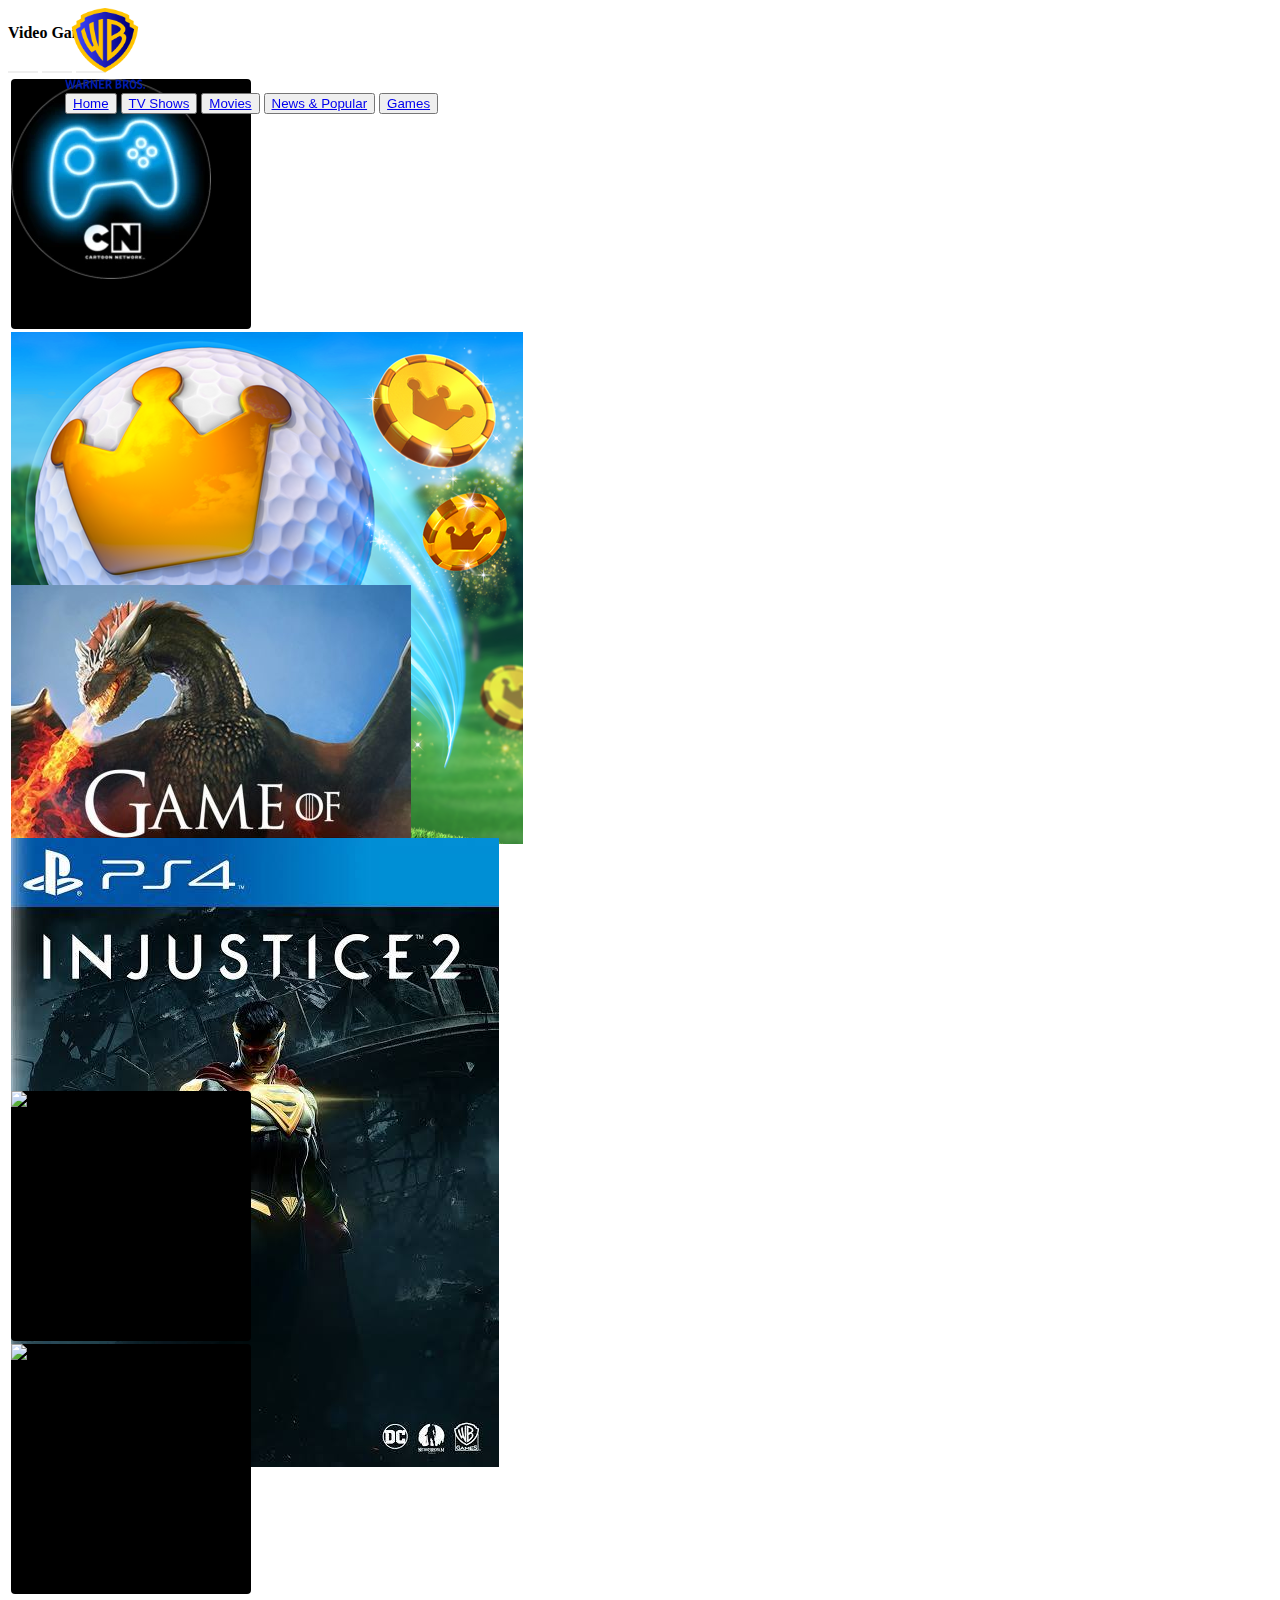
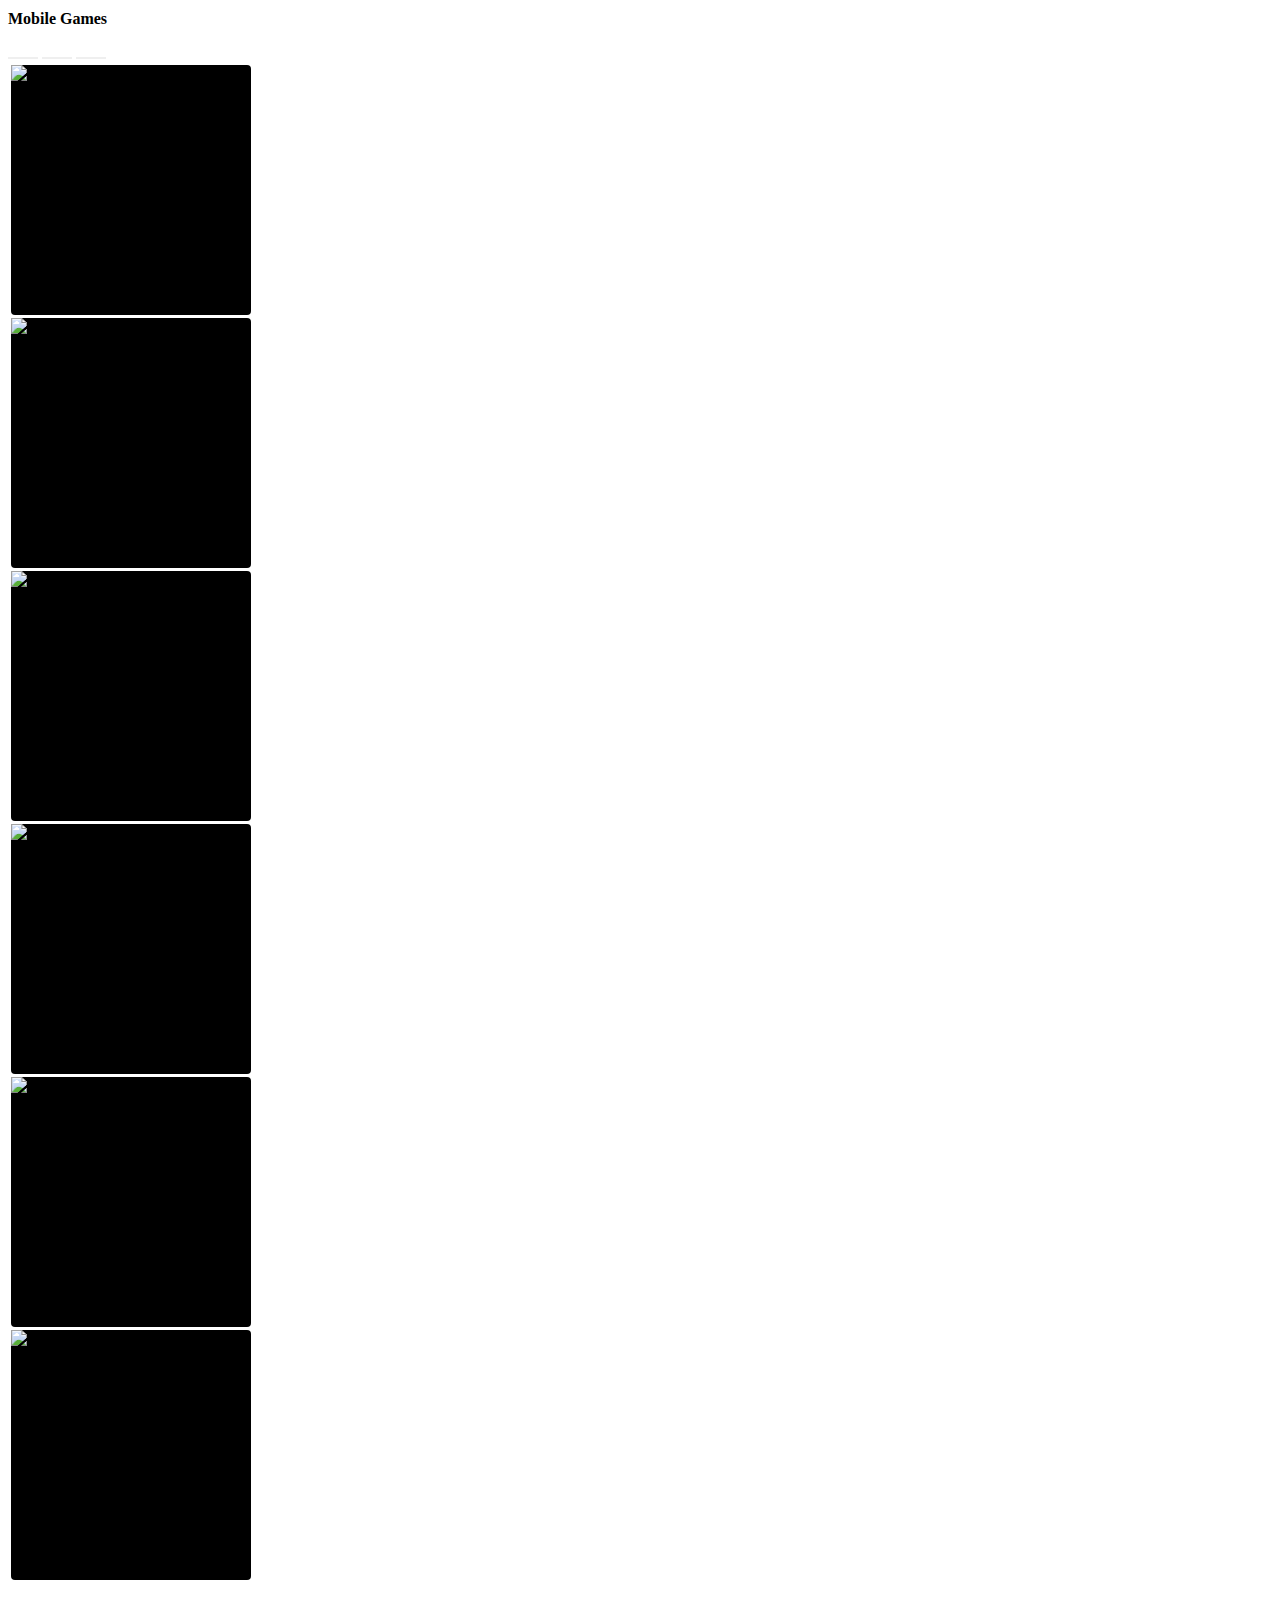
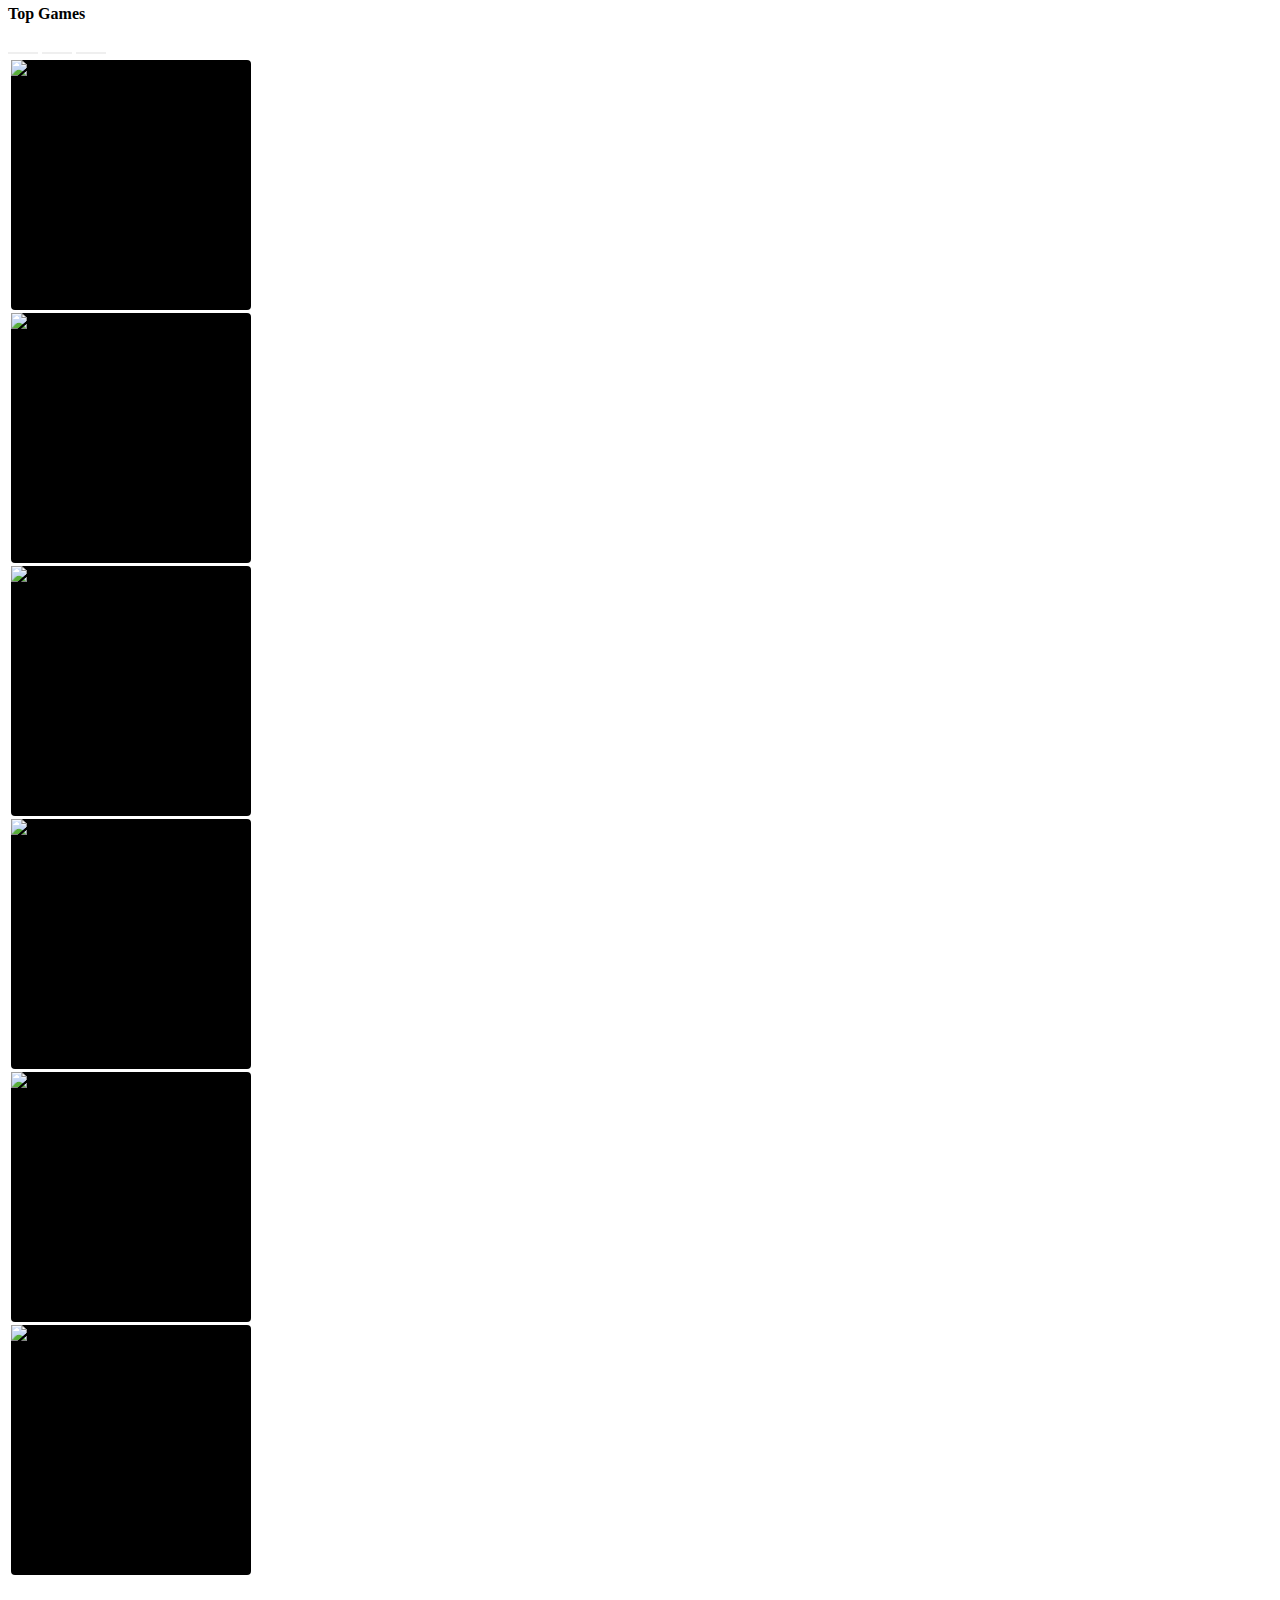
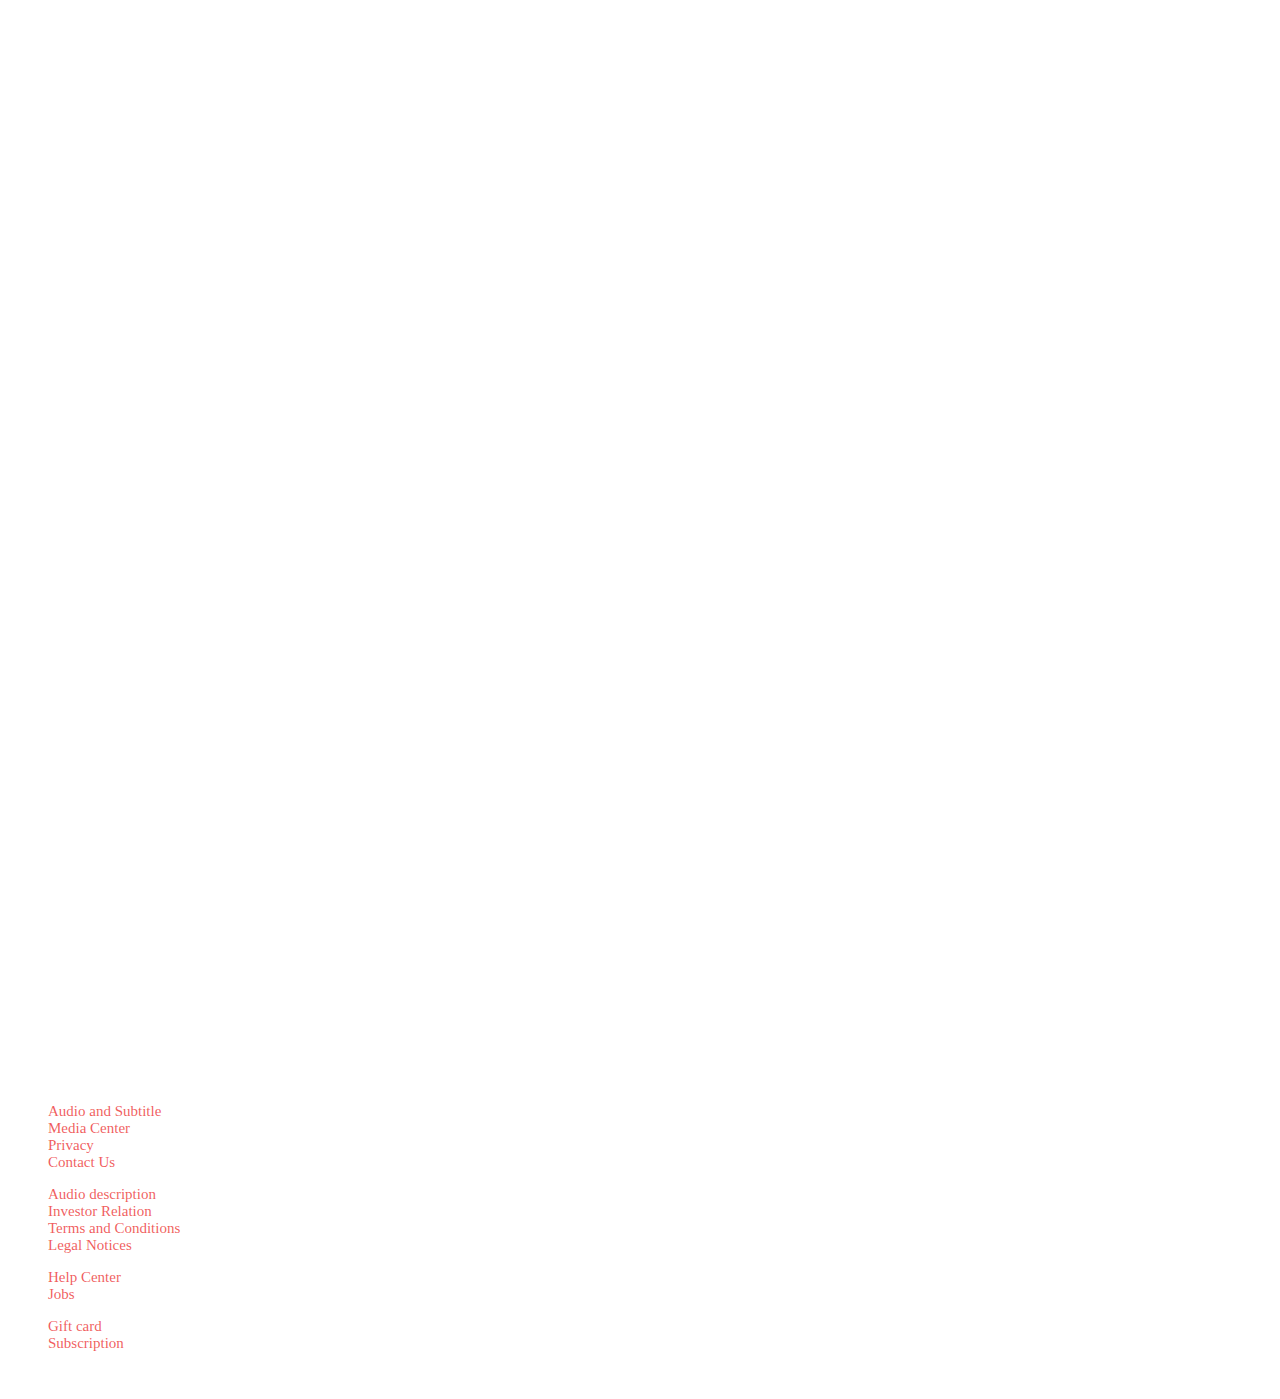
==== Games.html @ 65b8e156 "Update Games.html" ====
<!doctype html>
<html lang="en">
  <head>
    <!-- Required meta tagss for new branch -->
    <meta charset="utf-8">
    <meta name="viewport" content="width=device-width, initial-scale=1">
    <link rel="stylesheet" href="https://cdn.jsdelivr.net/npm/bootstrap-icons@1.8.1/font/bootstrap-icons.css">
    <!-- Bootstrap CSS -->
    <link href="https://cdn.jsdelivr.net/npm/bootstrap@5.0.2/dist/css/bootstrap.min.css" rel="stylesheet" integrity="sha384-EVSTQN3/azprG1Anm3QDgpJLIm9Nao0Yz1ztcQTwFspd3yD65VohhpuuCOmLASjC" crossorigin="anonymous">
    <link rel="stylesheet" href="Games.css">
    <link rel="stylesheet" href="responsive.css">
    <title>Warner Bros to be!</title>
    <script src="https://ajax.googleapis.com/ajax/libs/jquery/3.6.0/jquery.min.js"></script>
  </head>
  <body> 
    
    <div style="position: relative;">
    <!-- header -->
    <nav class="navbar navbar-expand-lg warnebros-navbar warnebros-padding-left warnebros-padding-right">
      <div class="container-fluid">
        <div class="warnebros-row">
          <div class="left d-flex align-items-center">
            <a class="navbar-brand" href="landing.html">
              <img src="warnerlogo.png" alt="">
            </a>
            <div  class="netflix-nav">
               <section>
                  <button> <a href="index.html"> Home </a></button>
                  <button> <a href="TVshows.html">TV Shows </a></button>
                  <button> <a href="Movies.html">Movies </a></button>
                  <button> <a href="News.html">News & Popular </a></button>
                  <button> <a href="Games.html">Games </a></button>
               </section>
            </div>
            <div class="warnebros-dropdown-box dropdown">
              <button class="warnebros-dropdown dropdown-toggle" type="button" id="dropdownMenuButton1" data-bs-toggle="dropdown" aria-expanded="false">
                Browse
              </button>
              <ul class="dropdown-menu" aria-labelledby="dropdownMenuButton1">
                <li><a class="dropdown-item" href="index.html">Home</a></li>
                <li><a class="dropdown-item" href="TVshows.html">TV Shows</a></li>
                <li><a class="dropdown-item" href="Movies.html">Movies</a></li>
                <li><a class="dropdown-item" href="News.html">News & Popular</a></li>
                <li><a class="dropdown-item" href="Games.html">Games</a></li>
              </ul>
            </div>
          </div>
          <div class="right d-flex align-items-center">
            <i class="bi bi-search"></i>
            <i class="bi bi-bell-fill"></i>
            <section class="netflix-profile">

            </section>
          </div>
        </div>
      </div>
    </nav>
    <div class="slider-box">
      <div class="container-fluid slider">
        <section class="d-flex justify-content-between margin-right">
          <p class="text-White"> <b>Video Games </b> </p>
          <div class="">
            <button  type="button" data-bs-target="#carouselExampleIndicators" data-bs-slide-to="0" class="active tab-change-btn" aria-current="true" aria-label="Slide 1"></button>
            <button class="tab-change-btn" type="button" data-bs-target="#carouselExampleIndicators" data-bs-slide-to="1" aria-label="Slide 2"></button>
            <button class="tab-change-btn" type="button" data-bs-target="#carouselExampleIndicators" data-bs-slide-to="2" aria-label="Slide 3"></button>
          </div>
        </section>
        <div id="carouselExampleIndicators" class="carousel slide" data-bs-ride="carousel">
          
          <div class="carousel-inner" style="position: relative; overflow: visible;">
            <div class="carousel-item active">
              <section class="d-flex " >
                <div class="card" >
                  <img src="CNarcade.webp" class="card-img-top" alt="...">
                  <div class="card-body"> 
                      <section class="d-flex justify-content-between">
                        <div>
                          <i class="bi bi-controller"  ></i>
                          <i  class="bi bi-plus-circle card-icon"></i>
                        </div>
                        <div>
                          <i class="bi bi-arrow-down-circle card-icon"></i>
                        </div>
                      </section>
                      <section class="d-flex align-items-center justify-content-between" >
                         <p class="warnebros-card-text m-0" style="color: rgb(0, 0, 0);"></p> 
                           <span class="m-2 warnebros-card-text text-white"></span> <span class="border warnebros-card-text p-1 text-white"><i class="bi bi-hand-thumbs-up"></i></span>
                        
                        </section>
                        <span class="warnebros-card-text text-white">MB</span>
                  </div>
                </div>
                <div class="card">
                  <img src="Golfclash.png" class="card-img-top" alt="...">
                  <div class="card-body"> 
                    <section class="d-flex justify-content-between">
                      <div>
                        <i class="bi bi-controller"></i>
                        <i  class="bi bi-plus-circle card-icon"></i>
                      </div>
                      <div>
                        <i class="bi bi-arrow-down-circle card-icon"></i>
                      </div>
                    </section>
                    <section class="d-flex align-items-center justify-content-between" >
                       <p class="warnebros-card-text m-0" style="color: rgb(0, 0, 0);"></p> 
                         <span class="m-2 warnebros-card-text text-white"></span> <span class="border warnebros-card-text p-1 text-white"><i class="bi bi-hand-thumbs-up"></i></span>
                      
                      </section>
                      <span class="warnebros-card-text text-white">MB</span>
                </div>
                </div>
                <div class="card">
                  <img src="gameOfthrones.jpg" class="card-img-top" alt="...">
                  <div class="card-body"> 
                    <section class="d-flex justify-content-between">
                      <div>
                        <i class="bi bi-controller"  ></i>
                        <i  class="bi bi-plus-circle card-icon"></i>
                      </div>
                      <div>
                        <i class="bi bi-arrow-down-circle card-icon"></i>
                      </div>
                    </section>
                    <section class="d-flex align-items-center justify-content-between" >
                       <p class="warnebros-card-text m-0" style="color: rgb(0, 0, 0);"></p> 
                         <span class="m-2 warnebros-card-text text-white"></span> <span class="border warnebros-card-text p-1 text-white"><i class="bi bi-hand-thumbs-up"></i></span>
                      
                      </section>
                      <span class="warnebros-card-text text-white">MB</span>
                </div> <div class="card-body"> 
                      <section class="d-flex justify-content-between">
                        <div>
                          <i class="bi bi-controller"  ></i>
                          
                        </div>
                        <div>
                          <i class="bi bi-arrow-down-circle card-icon"></i>
                        </div>
                      </section>
                      <section class="d-flex align-items-center justify-content-between" >
                         <p class="warnebros-card-text m-0" style="color: rgb(0, 0, 0);"></p> 
                           <span class="m-2 warnebros-card-text text-white"></span> <span class="border warnebros-card-text p-1 text-white"><i class="bi bi-hand-thumbs-up"></i></span>
                        
                        </section>
                        <span class="warnebros-card-text text-white">MB</span>
                  </div>
                </div>
                <div class="card" >
                  <img src="injustice2.jpeg" class="card-img-top" alt="...">
                  <div class="card-body"> 
                    <section class="d-flex justify-content-between">
                      <div>
                        <i class="bi bi-controller"></i>
                        <i  class="bi bi-plus-circle card-icon"></i>
                      </div>
                      <div>
                        <i class="bi bi-arrow-down-circle card-icon"></i>
                      </div>
                    </section>
                    <section class="d-flex align-items-center justify-content-between" >
                       <p class="warnebros-card-text m-0" style="color: rgb(0, 0, 0);"></p> 
                         <span class="m-2 warnebros-card-text text-white"></span> <span class="border warnebros-card-text p-1 text-white"><i class="bi bi-hand-thumbs-up"></i></span>
                      
                      </section>
                      <span class="warnebros-card-text text-white"></span>
                </div>
                </div>
                <div class="card" >
                  <img src="./Trending/img1.webp" class="card-img-top" alt="...">
                  <div class="card-body"> 
                    <section class="d-flex justify-content-between">
                      <div>
                        <i class="bi bi-controller"></i>
                        <i  class="bi bi-plus-circle card-icon"></i>
                      </div>
                      <div>
                        <i class="bi bi-arrow-down-circle card-icon"></i>
                      </div>
                    </section>
                    <section class="d-flex align-items-center justify-content-between" >
                       <p class="warnebros-card-text m-0" style="color: rgb(0, 0, 0);"></p> 
                         <span class="m-2 warnebros-card-text text-white"></span> <span class="border warnebros-card-text p-1 text-white"><i class="bi bi-hand-thumbs-up"></i></span>
                      
                      </section>
                      <span class="warnebros-card-text text-white">MB</span>
                </div>
                </div>
                <div class="card" >
                  <img src="./Trending/img2.jpeg" class="card-img-top" alt="...">
                  <div class="card-body"> 
                    <section class="d-flex justify-content-between">
                      <div>
                        <i class="bi bi-controller"></i>
                        <i  class="bi bi-plus-circle card-icon"></i>
                      </div>
                      <div>
                        <i class="bi bi-arrow-down-circle card-icon"></i>
                      </div>
                    </section>
                    <section class="d-flex align-items-center justify-content-between" >
                       <p class="warnebros-card-text m-0" style="color: rgb(0, 0, 0);"></p> 
                         <span class="m-2 warnebros-card-text text-white">Limited Series</span> <span class="border warnebros-card-text p-1 text-white"><i class="bi bi-hand-thumbs-up"></i></span>
                      
                      </section>
                      <span class="warnebros-card-text text-white">MB</span>
                </div>
                </div>
              </section>
            </div>
            
          <button class="carousel-control-prev" type="button" data-bs-target="#carouselExampleIndicators" data-bs-slide="prev">
            <span class="carousel-control-prev-icon" aria-hidden="true"></span>
            <span class="visually-hidden">Previous</span>
          </button>
          <button class="carousel-control-next" type="button" data-bs-target="#carouselExampleIndicators" data-bs-slide="next">
            <span class="carousel-control-next-icon" aria-hidden="true"></span>
            <span class="visually-hidden">Next</span>
          </button>
        </div>
      </div>
      <!--slider2-->
      <div class="container-fluid  slide2">
        <section class="d-flex justify-content-between margin-right margin-title">
          <p class="text-black"> <b>Mobile Games</b> </p>
          <div class="">
            <button  type="button" data-bs-target="#carouselExampleIndicators" data-bs-slide-to="0" class="active tab-change-btn" aria-current="true" aria-label="Slide 1"></button>
            <button class="tab-change-btn" type="button" data-bs-target="#carouselExampleIndicators" data-bs-slide-to="1" aria-label="Slide 2"></button>
            <button class="tab-change-btn" type="button" data-bs-target="#carouselExampleIndicators" data-bs-slide-to="2" aria-label="Slide 3"></button>
          </div>
        </section>
        <div id="carouselExampleIndicators" class="carousel slide" data-bs-ride="carousel">
          
          <div class="carousel-inner" style="position: relative; overflow: visible;">
            <div class="carousel-item active">
              <section class="d-flex " >
                <div class="card" >
                  <img src="./Trending/img6.jpeg" class="card-img-top" alt="...">
                  <div class="card-body"> 
                      <section class="d-flex justify-content-between">
                        <div>
                          <i class="bi bi-controller"  ></i>
                          <i  class="bi bi-plus-circle card-icon"></i>
                        </div>
                        <div>
                          <i class="bi bi-arrow-down-circle card-icon"></i>
                        </div>
                      </section>
                      <section class="d-flex align-items-center justify-content-between" >
                         <p class="warnebros-card-text m-0" style="color: rgb(0, 0, 0);"></p> 
                           <span class="m-2 warnebros-card-text text-white"></span> <span class="border warnebros-card-text p-1 text-white"><i class="bi bi-hand-thumbs-up"></i></span>
                        
                        </section>
                        <span class="warnebros-card-text text-white">MB</span>
                  </div>
                </div>
                <div class="card">
                  <img src="./Trending/img2.jpeg" class="card-img-top" alt="...">
                  <div class="card-body"> 
                    <section class="d-flex justify-content-between">
                      <div>
                        <i class="bi bi-controller"></i>
                        <i  class="bi bi-plus-circle card-icon"></i>
                      </div>
                      <div>
                        <i class="bi bi-arrow-down-circle card-icon"></i>
                      </div>
                    </section>
                    <section class="d-flex align-items-center justify-content-between" >
                       <p class="warnebros-card-text m-0" style="color: rgb(0, 0, 0);"></p> 
                         <span class="m-2 warnebros-card-text text-white"></span> <span class="border warnebros-card-text p-1 text-white"><i class="bi bi-hand-thumbs-up"></i></span>
                      
                      </section>
                      <span class="warnebros-card-text text-white">MB</span>
                </div>
                </div>
                <div class="card">
                  <img src="./Trending/img3.webp" class="card-img-top" alt="...">
                  <div class="card-body"> 
                    <section class="d-flex justify-content-between">
                      <div>
                        <i class="bi bi-controller"  ></i>
                        <i  class="bi bi-plus-circle card-icon"></i>
                      </div>
                      <div>
                        <i class="bi bi-arrow-down-circle card-icon"></i>
                      </div>
                    </section>
                    <section class="d-flex align-items-center justify-content-between" >
                       <p class="warnebros-card-text m-0" style="color: rgb(0, 0, 0);"></p> 
                         <span class="m-2 warnebros-card-text text-white"></span> <span class="border warnebros-card-text p-1 text-white"><i class="bi bi-hand-thumbs-up"></i></span>
                      
                      </section>
                      <span class="warnebros-card-text text-white">MB</span>
                </div> <div class="card-body"> 
                      <section class="d-flex justify-content-between">
                        <div>
                          <i class="bi bi-controller"  ></i>
                          
                        </div>
                        <div>
                          <i class="bi bi-arrow-down-circle card-icon"></i>
                        </div>
                      </section>
                      <section class="d-flex align-items-center justify-content-between" >
                         <p class="warnebros-card-text m-0" style="color: rgb(0, 0, 0);"></p> 
                           <span class="m-2 warnebros-card-text text-white"></span> <span class="border warnebros-card-text p-1 text-white"><i class="bi bi-hand-thumbs-up"></i></span>
                        
                        </section>
                        <span class="warnebros-card-text text-white">MB</span>
                  </div>
                </div>
                <div class="card" >
                  <img src="./Trending/img4.jpeg" class="card-img-top" alt="...">
                  <div class="card-body"> 
                    <section class="d-flex justify-content-between">
                      <div>
                        <i class="bi bi-controller"></i>
                        <i  class="bi bi-plus-circle card-icon"></i>
                      </div>
                      <div>
                        <i class="bi bi-arrow-down-circle card-icon"></i>
                      </div>
                    </section>
                    <section class="d-flex align-items-center justify-content-between" >
                       <p class="warnebros-card-text m-0" style="color: rgb(0, 0, 0);"></p> 
                         <span class="m-2 warnebros-card-text text-white"></span> <span class="border warnebros-card-text p-1 text-white"><i class="bi bi-hand-thumbs-up"></i></span>
                      
                      </section>
                      <span class="warnebros-card-text text-white"></span>
                </div>
                </div>
                <div class="card" >
                  <img src="./Trending/img1.webp" class="card-img-top" alt="...">
                  <div class="card-body"> 
                    <section class="d-flex justify-content-between">
                      <div>
                        <i class="bi bi-controller"></i>
                        <i  class="bi bi-plus-circle card-icon"></i>
                      </div>
                      <div>
                        <i class="bi bi-arrow-down-circle card-icon"></i>
                      </div>
                    </section>
                    <section class="d-flex align-items-center justify-content-between" >
                       <p class="warnebros-card-text m-0" style="color: rgb(0, 0, 0);"></p> 
                         <span class="m-2 warnebros-card-text text-white"></span> <span class="border warnebros-card-text p-1 text-white"><i class="bi bi-hand-thumbs-up"></i></span>
                      
                      </section>
                      <span class="warnebros-card-text text-white">MB</span>
                </div>
                </div>
                <div class="card" >
                  <img src="./Trending/img2.jpeg" class="card-img-top" alt="...">
                  <div class="card-body"> 
                    <section class="d-flex justify-content-between">
                      <div>
                        <i class="bi bi-controller"></i>
                        <i  class="bi bi-plus-circle card-icon"></i>
                      </div>
                      <div>
                        <i class="bi bi-arrow-down-circle card-icon"></i>
                      </div>
                    </section>
                    <section class="d-flex align-items-center justify-content-between" >
                       <p class="warnebros-card-text m-0" style="color: rgb(0, 0, 0);"></p> 
                         <span class="m-2 warnebros-card-text text-white">Limited Series</span> <span class="border warnebros-card-text p-1 text-white"><i class="bi bi-hand-thumbs-up"></i></span>
                      
                      </section>
                      <span class="warnebros-card-text text-white">MB</span>
                </div>
                </div>
              </section>
            </div>
            
          <button class="carousel-control-prev" type="button" data-bs-target="#carouselExampleIndicators" data-bs-slide="prev">
            <span class="carousel-control-prev-icon" aria-hidden="true"></span>
            <span class="visually-hidden">Previous</span>
          </button>
          <button class="carousel-control-next" type="button" data-bs-target="#carouselExampleIndicators" data-bs-slide="next">
            <span class="carousel-control-next-icon" aria-hidden="true"></span>
            <span class="visually-hidden">Next</span>
          </button>
        </div>
      </div>
      <!--slider3-->
      <div class="container-fluid  slide3">
        <section class="d-flex justify-content-between margin-right margin-title2">
          <p class="text-Black"> <b>Top Games</b> </p>
          <div class="">
            <button  type="button" data-bs-target="#carouselExampleIndicators" data-bs-slide-to="0" class="active tab-change-btn" aria-current="true" aria-label="Slide 1"></button>
            <button class="tab-change-btn" type="button" data-bs-target="#carouselExampleIndicators" data-bs-slide-to="1" aria-label="Slide 2"></button>
            <button class="tab-change-btn" type="button" data-bs-target="#carouselExampleIndicators" data-bs-slide-to="2" aria-label="Slide 3"></button>
          </div>
        </section>
        <div id="carouselExampleIndicators" class="carousel slide" data-bs-ride="carousel">
          
          <div class="carousel-inner" style="position: relative; overflow: visible;">
            <div class="carousel-item active">
              <section class="d-flex " >
                <div class="card" >
                  <img src="./Trending/img6.jpeg" class="card-img-top" alt="...">
                  <div class="card-body"> 
                      <section class="d-flex justify-content-between">
                        <div>
                          <i class="bi bi-controller"  ></i>
                          <i  class="bi bi-plus-circle card-icon"></i>
                        </div>
                        <div>
                          <i class="bi bi-arrow-down-circle card-icon"></i>
                        </div>
                      </section>
                      <section class="d-flex align-items-center justify-content-between" >
                         <p class="warnebros-card-text m-0" style="color: rgb(0, 0, 0);"></p> 
                           <span class="m-2 warnebros-card-text text-white"></span> <span class="border warnebros-card-text p-1 text-white"><i class="bi bi-hand-thumbs-up"></i></span>
                        
                        </section>
                        <span class="warnebros-card-text text-white">MB</span>
                  </div>
                </div>
                <div class="card">
                  <img src="./Trending/img2.jpeg" class="card-img-top" alt="...">
                  <div class="card-body"> 
                    <section class="d-flex justify-content-between">
                      <div>
                        <i class="bi bi-controller"></i>
                        <i  class="bi bi-plus-circle card-icon"></i>
                      </div>
                      <div>
                        <i class="bi bi-arrow-down-circle card-icon"></i>
                      </div>
                    </section>
                    <section class="d-flex align-items-center justify-content-between" >
                       <p class="warnebros-card-text m-0" style="color: rgb(0, 0, 0);"></p> 
                         <span class="m-2 warnebros-card-text text-white"></span> <span class="border warnebros-card-text p-1 text-white"><i class="bi bi-hand-thumbs-up"></i></span>
                      
                      </section>
                      <span class="warnebros-card-text text-white">MB</span>
                </div>
                </div>
                <div class="card">
                  <img src="./Trending/img3.webp" class="card-img-top" alt="...">
                  <div class="card-body"> 
                    <section class="d-flex justify-content-between">
                      <div>
                        <i class="bi bi-controller"  ></i>
                        <i  class="bi bi-plus-circle card-icon"></i>
                      </div>
                      <div>
                        <i class="bi bi-arrow-down-circle card-icon"></i>
                      </div>
                    </section>
                    <section class="d-flex align-items-center justify-content-between" >
                       <p class="warnebros-card-text m-0" style="color: rgb(0, 0, 0);"></p> 
                         <span class="m-2 warnebros-card-text text-white"></span> <span class="border warnebros-card-text p-1 text-white"><i class="bi bi-hand-thumbs-up"></i></span>
                      
                      </section>
                      <span class="warnebros-card-text text-white">MB</span>
                </div> <div class="card-body"> 
                      <section class="d-flex justify-content-between">
                        <div>
                          <i class="bi bi-controller"  ></i>
                          
                        </div>
                        <div>
                          <i class="bi bi-arrow-down-circle card-icon"></i>
                        </div>
                      </section>
                      <section class="d-flex align-items-center justify-content-between" >
                         <p class="warnebros-card-text m-0" style="color: rgb(0, 0, 0);"></p> 
                           <span class="m-2 warnebros-card-text text-white"></span> <span class="border warnebros-card-text p-1 text-white"><i class="bi bi-hand-thumbs-up"></i></span>
                        
                        </section>
                        <span class="warnebros-card-text text-white">MB</span>
                  </div>
                </div>
                <div class="card" >
                  <img src="./Trending/img4.jpeg" class="card-img-top" alt="...">
                  <div class="card-body"> 
                    <section class="d-flex justify-content-between">
                      <div>
                        <i class="bi bi-controller"></i>
                        <i  class="bi bi-plus-circle card-icon"></i>
                      </div>
                      <div>
                        <i class="bi bi-arrow-down-circle card-icon"></i>
                      </div>
                    </section>
                    <section class="d-flex align-items-center justify-content-between" >
                       <p class="warnebros-card-text m-0" style="color: rgb(0, 0, 0);"></p> 
                         <span class="m-2 warnebros-card-text text-white"></span> <span class="border warnebros-card-text p-1 text-white"><i class="bi bi-hand-thumbs-up"></i></span>
                      
                      </section>
                      <span class="warnebros-card-text text-white"></span>
                </div>
                </div>
                <div class="card" >
                  <img src="./Trending/img1.webp" class="card-img-top" alt="...">
                  <div class="card-body"> 
                    <section class="d-flex justify-content-between">
                      <div>
                        <i class="bi bi-controller"></i>
                        <i  class="bi bi-plus-circle card-icon"></i>
                      </div>
                      <div>
                        <i class="bi bi-arrow-down-circle card-icon"></i>
                      </div>
                    </section>
                    <section class="d-flex align-items-center justify-content-between" >
                       <p class="warnebros-card-text m-0" style="color: rgb(0, 0, 0);"></p> 
                         <span class="m-2 warnebros-card-text text-white"></span> <span class="border warnebros-card-text p-1 text-white"><i class="bi bi-hand-thumbs-up"></i></span>
                      
                      </section>
                      <span class="warnebros-card-text text-white">MB</span>
                </div>
                </div>
                <div class="card" >
                  <img src="./Trending/img2.jpeg" class="card-img-top" alt="...">
                  <div class="card-body"> 
                    <section class="d-flex justify-content-between">
                      <div>
                        <i class="bi bi-controller"></i>
                        <i  class="bi bi-plus-circle card-icon"></i>
                      </div>
                      <div>
                        <i class="bi bi-arrow-down-circle card-icon"></i>
                      </div>
                    </section>
                    <section class="d-flex align-items-center justify-content-between" >
                       <p class="warnebros-card-text m-0" style="color: rgb(0, 0, 0);"></p> 
                         <span class="m-2 warnebros-card-text text-white">Limited Series</span> <span class="border warnebros-card-text p-1 text-white"><i class="bi bi-hand-thumbs-up"></i></span>
                      
                      </section>
                      <span class="warnebros-card-text text-white">MB</span>
                </div>
                </div>
              </section>
            </div>
            </div>
          <button class="carousel-control-prev" type="button" data-bs-target="#carouselExampleIndicators" data-bs-slide="prev">
            <span class="carousel-control-prev-icon" aria-hidden="true"></span>
            <span class="visually-hidden">Previous</span>
          </button>
          <button class="carousel-control-next" type="button" data-bs-target="#carouselExampleIndicators" data-bs-slide="next">
            <span class="carousel-control-next-icon" aria-hidden="true"></span>
            <span class="visually-hidden">Next</span>
          </button>
        </div>
      </div>
    </div>
    <!-- sliders-end -->


    <!-- footer  -->
    <div class="container-footer">
        <div class="row">
          <div class="col-md-10 mx-auto">
              <div class="row">
                <div class="col-md-3">
                      <ul>
                        <li>Audio and Subtitle</li>
                        <li>Media Center</li>
                        <li>Privacy</li>
                        <li>Contact Us</li>
                      </ul>
                </div>
                <div class="col-md-3">
                  <ul>
                    <li>Audio description</li>
                    <li>Investor Relation</li>
                    <li>Terms and Conditions</li>
                    <li>Legal Notices</li>
                  </ul>
            </div>
            <div class="col-md-3">
              <ul>
                <li>Help Center</li>
                <li>Jobs</li>
          
              </ul>
             </div>
             <div class="col-md-3">
              <ul>
                <li>Gift card</li>
                <li>Subscription</li>
          
              </ul>
             </div>
              </div>
          </div>
        </div>
        <div class="row">
          <div class="col-10 mx-auto">
            <div class="row">
             
              <div class="col">
                <p class="copy-right">@warnerbros copyright</p>
              </div>
            </div>
          </div>
        </div>
    </div>

  </div>

  <!-- Optional JavaScript; choose one of the two! -->

  <!-- Option 1: Bootstrap Bundle with Popper -->
  <script src="https://cdn.jsdelivr.net/npm/bootstrap@5.0.2/dist/js/bootstrap.bundle.min.js" integrity="sha384-MrcW6ZMFYlzcLA8Nl+NtUVF0sA7MsXsP1UyJoMp4YLEuNSfAP+JcXn/tWtIaxVXM" crossorigin="anonymous"></script>

  <!-- Option 2: Separate Popper and Bootstrap JS -->
  <!--
  <script src="https://cdn.jsdelivr.net/npm/@popperjs/core@2.9.2/dist/umd/popper.min.js" integrity="sha384-IQsoLXl5PILFhosVNubq5LC7Qb9DXgDA9i+tQ8Zj3iwWAwPtgFTxbJ8NT4GN1R8p" crossorigin="anonymous"></script>
  <script src="https://cdn.jsdelivr.net/npm/bootstrap@5.0.2/dist/js/bootstrap.min.js" integrity="sha384-cVKIPhGWiC2Al4u+LWgxfKTRIcfu0JTxR+EQDz/bgldoEyl4H0zUF0QKbrJ0EcQF" crossorigin="anonymous"></script>
  -->


  <script src="./javaScript.js"></script>
</body>
</html>
---- Games.css ----
body{
    background-color: #ffffff;
    overflow-x: hidden;
    width: 100vw;
    /* position: relative; */
}

.warnebros-padding-left{
    padding-left: 57px;
}


.warnebros-padding-right{
    padding-right: 57px;
}

.warnebros-navbar{
    /* background-color: #0C0C0C !important; */
    z-index: 1000;
    transition: background 0.2s linear;
    position: fixed;
    width: 100vw;
}

.navbar-brand img{
     width: 80px;
     background-color:transparent;
}

.warnebros-row{
    width: 1000%;
    display: flex;
    justify-content: space-between !important;
    align-items: center;
}
.warnebros-row .left{
    width: max-content
}
.warnebros-row .right{
    width: max-content
}

.warnebros-dropdown-box{
    display: none;
}

.warnebros-dropdown{
    background-color: transparent;
    color: #fff;
    border: none;
    font-size: 9px !important;
}

.warnebros-dropdown-box .dropdown-menu{
    background-color: rgba(0, 0, 0, 0.784);
    font-size: 9px !important;
    color: #fff !important;
    margin-left: -80px;
    border-top: 3px solid #fff;
    margin-top: 30px;
}

.warnebros-dropdown-box .dropdown-menu .dropdown-item{
     color: rgba(255, 255, 255, 0.646);
     text-align: center;
     width: 250px;
     font-size: 15px;
     padding: 10px 20px;
}

.warnebros-dropdown-box .dropdown-menu .dropdown-item:hover{
    background-color: rgba(255, 255, 255, 0.133);
    color: #fff;
}

i{
    font-size: 20px;
    color: #fff;
    padding: 5px 20px;
}

.warnebros-profile{
    width: 30px;
    height: 30px;
    background-color: gray;
    border-radius: 4px;
    margin-left: 20px;
    cursor: pointer;
}
.warnebros-nav{
    display: block ;
    align-items: center;
}

.warnebros-nav button{
    background-color: transparent;
    color: rgba(255, 255, 255, 0.623);
    border: none;
    font-size: 13px;
}

.warnebros-nav button:hover{
    color: #dfb90f;
}


/*.warnebros-home-video{
    width: 100%;
    z-index: 10;
    position: relative;
} */

/*.warnebros-home-video .top{
    position: absolute;
    top: 0%;
    width: 100%;
    height: 40px;
    background: linear-gradient(to top, rgba(255, 255, 255, 0), rgb(0, 0, 0));
}*/

/*.warnebros-home-video .bottom{
    position: absolute;
    bottom: 0%;
    width: 100%;
    height: 90px;
    background: linear-gradient(to bottom, rgba(255, 255, 255, 0), #ffffff);
}
.warnebros-home-video video{
    width: 100%;
}


.warnebros-home-video .content{
    position: absolute;
    top: 0%;
    width: 100%;
    /* background-color: #fff; */
   /* z-index: 100;
    display: flex;
}

.warnebros-home-video .content .left{
    margin-left: 80px; 
}
.warnebros-home-video .content .left img{
   margin-top: 350px;
   width: 200px;
   
}
.warnebros-home-video .content .right{
    width: 50%;
}*/


.slider-box{
    position: absolute;
    top: 10% ;
    z-index: 500;
    /* margin-left: 80px; */
}



.slider2{
    position: absolute;
    top: 900px ;
    z-index: 500;
}

.slider3{
    position: absolute;
    top: 1100px ;
    z-index: 500;
    margin-bottom: 40px;
}


.card{
    width: 240px;
    height: 250px;
    background-color: #000000;
    border-radius: 4px;
    transition: 0.2s linear;
    margin: 3px;
    margin-right: 20px;
    position: relative;
}


.card:hover{
    transform: scaleX(1.4) scaleY(1.4);
    z-index: 10;
}


.card-body{
    display: none;
    /* height: 0px; */
    padding: 10px 15px;
    position: absolute;
    background-color: #000000;
    top: 120px;
    width: 100%;
}


.card-icon{
    color: #fff;
    padding: 0px !important;
    font-size: 28px;
    border-radius: 50%;
    cursor: pointer;
}

.card:hover > .card-body{
    display: block;
    /* height: max-content !important; */
}

.carousel-control-prev{
    display: none;
}

.carousel-control-next{
    display: none;
}

.tab-change-btn{
    border: none;
    width: 30px !important;
}


.margin-right{
    margin-right: 100px;
}

.warnebros-card-text{
    font-size: 12px ;
}

.position-slider2{
    top: 10px !important;
    position: absolute !important;
}

.margin-title2{
    margin-top: 25px;
}

.position-slider3{
    top: 10px !important;
    position: absolute !important;
}


.container-footer{
    margin-top: 1110px;
    margin-bottom: 100px;
    position: absolute;
    border: #141414;
}

ul{
    list-style: none;
    font-size: 15px ;
    color: rgba(233, 10, 10, 0.678);
    font-weight: 100;
}


.service-btn{
    background-color: transparent;
     margin-left: 30px;
      color: rgba(216, 3, 3, 0.795);
      border: 1px solid rgba(0, 0, 0, 0.367);
      font-size: 15px;
      font-weight: 100;
}

.copy-right{
    font-size: 15px;
      font-weight: 200;
      color: rgb(255, 255, 255);
      margin-left: 28px;
}
---- responsive.css ----
@media(max-width:767.98px){
    .warnebros-padding-left{
        padding-left: 10px !important;
    }
    
    
    .warnebros-padding-right{
        padding-right: 10px !important;
    }
    .navbar-brand img{
        width: 43px;
        background-color: transparent;
   }
   .navbar{
       padding-top: unset !important;
       padding-bottom: unset !important;
       background-color: black;
   }
   i{
       font-size: 12px;
       cursor: pointer;
       padding: 5px !important;
   }
   .warnebros-profile{
       margin-left: 5px ;
   }
   .warnebros-dropdown-box{
    display: block;
}
.warnebros-nav{
    display: none !important;
}

/* video */
.warnebros-home-video .content .left{
    margin-left: 25px; 
}
.warnebros-home-video .content .left img{
    width: 200px;
    margin-top: 90px !important;
}
button{
    font-size: 10px !important;
    width: max-content !important;
    opacity: 0.8;
}

/*video*/
.slider-box{
    top: 350px;
    margin-left: 0px;
}

.card{
    width: 150px;
}
.margin-right{
    margin-right: 5px;
}
.card-icon{
    font-size: 17px !important;
}
.card-body{
    top: 80px !important;
}
.warnebros-card-text{
    font-size: 8px;
}
.position-slider2{
    top: 0px !important;
}
.margin-title{
    margin-top: 100px;
}
.margin-title2{
    margin-top: 14px;
}
.copy-right{
    
      margin-left: 0px !important;
}
}
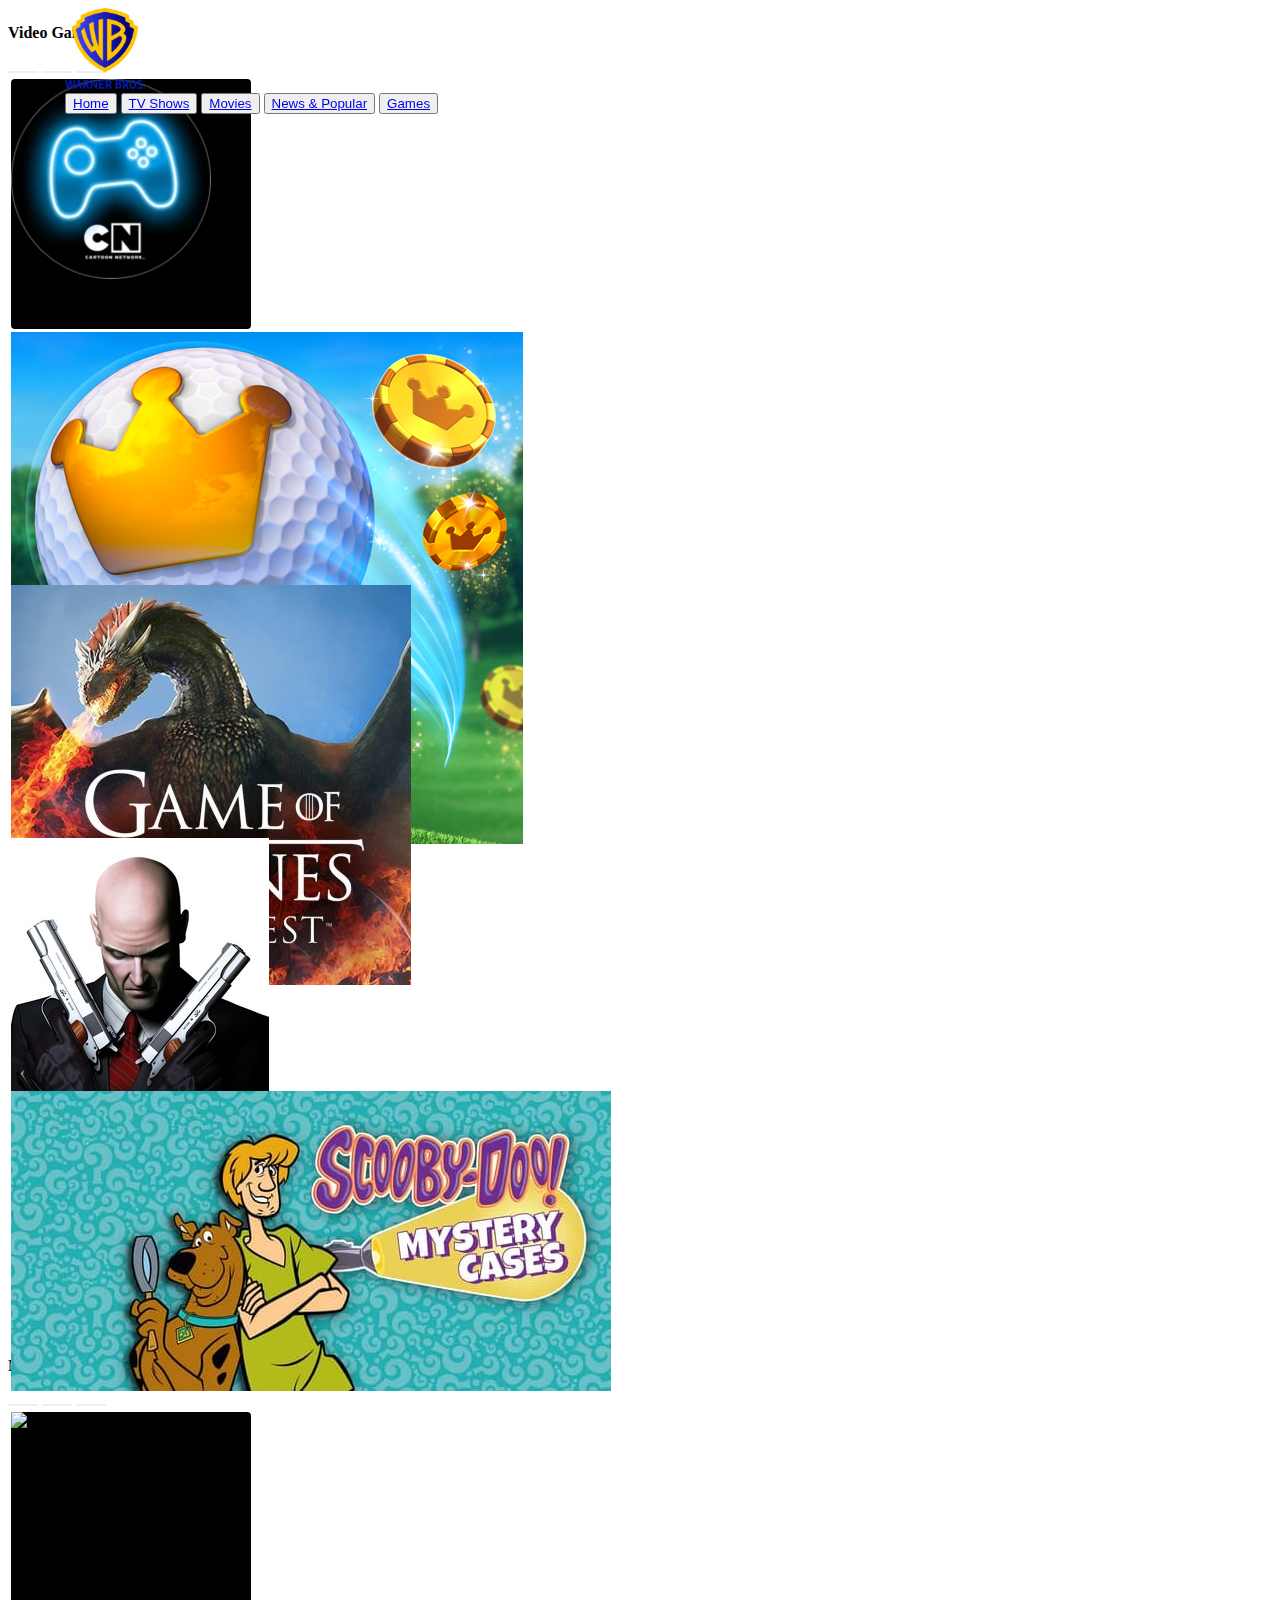
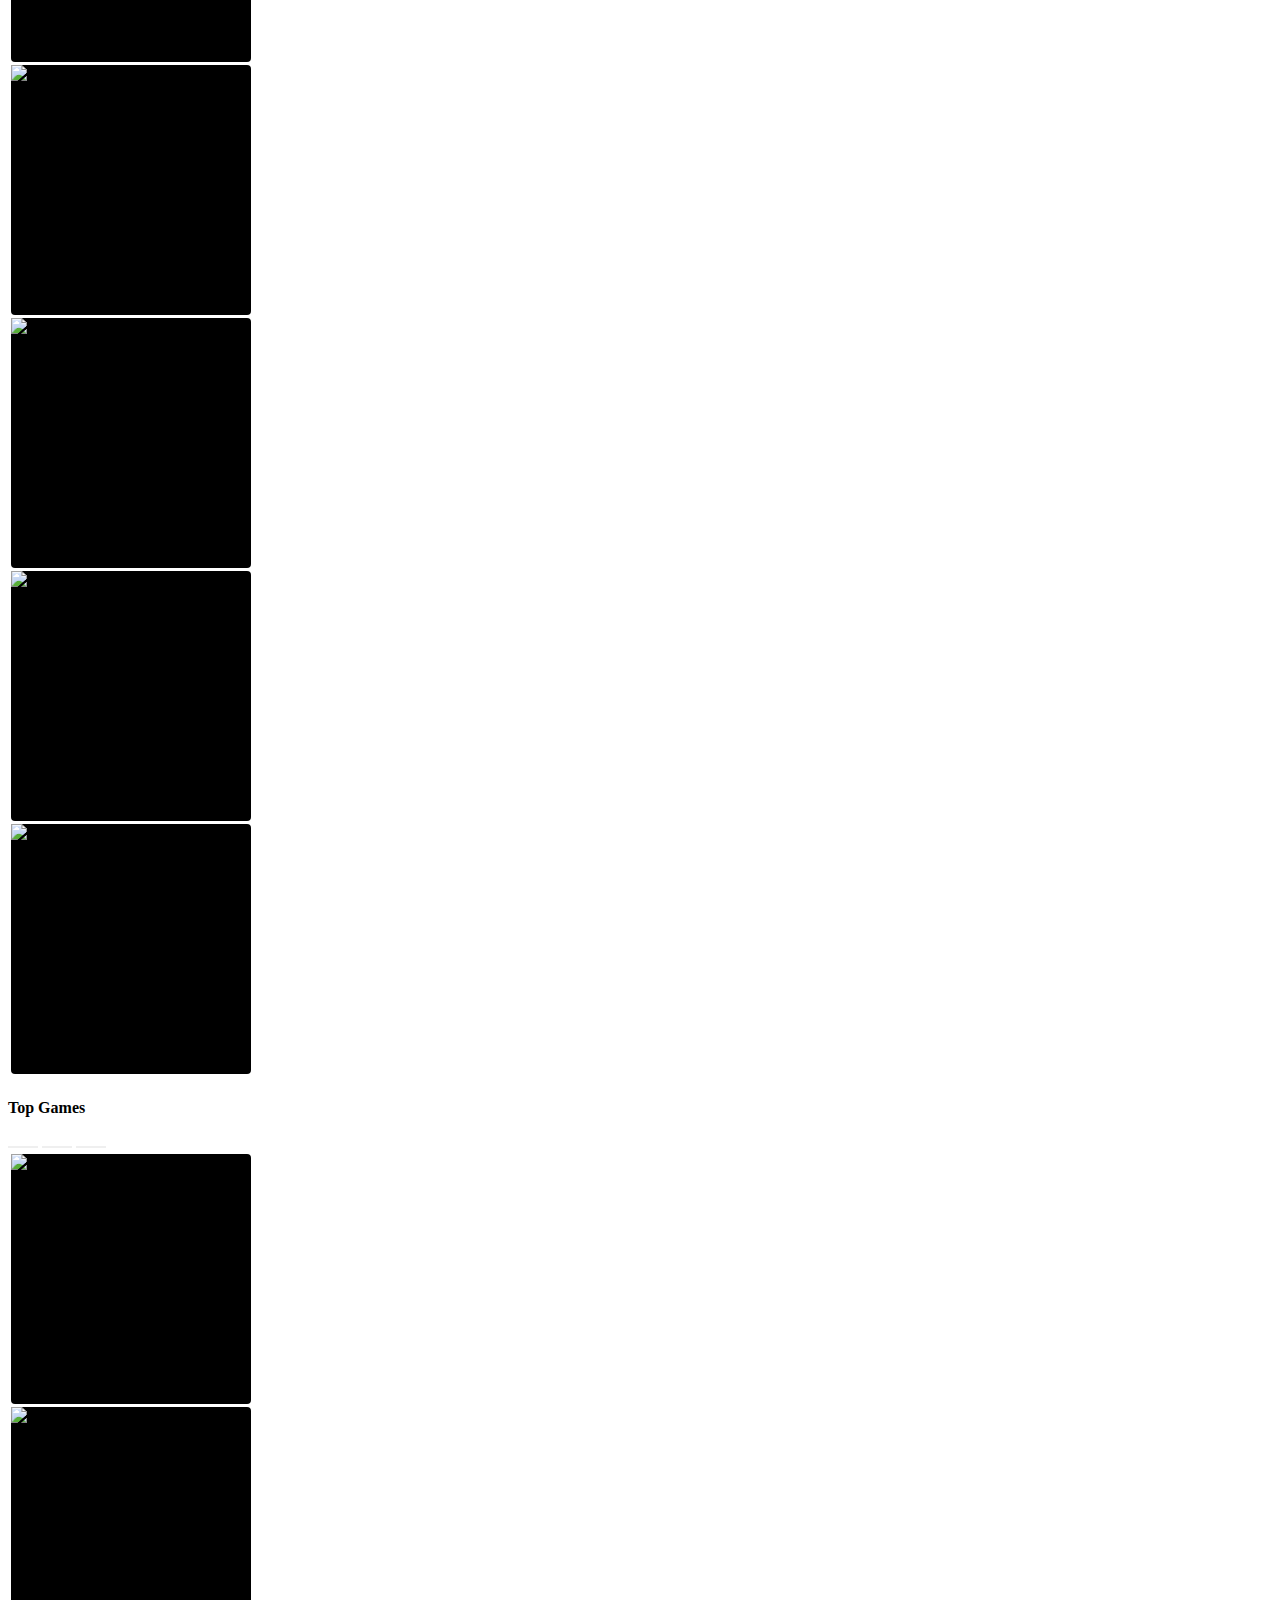
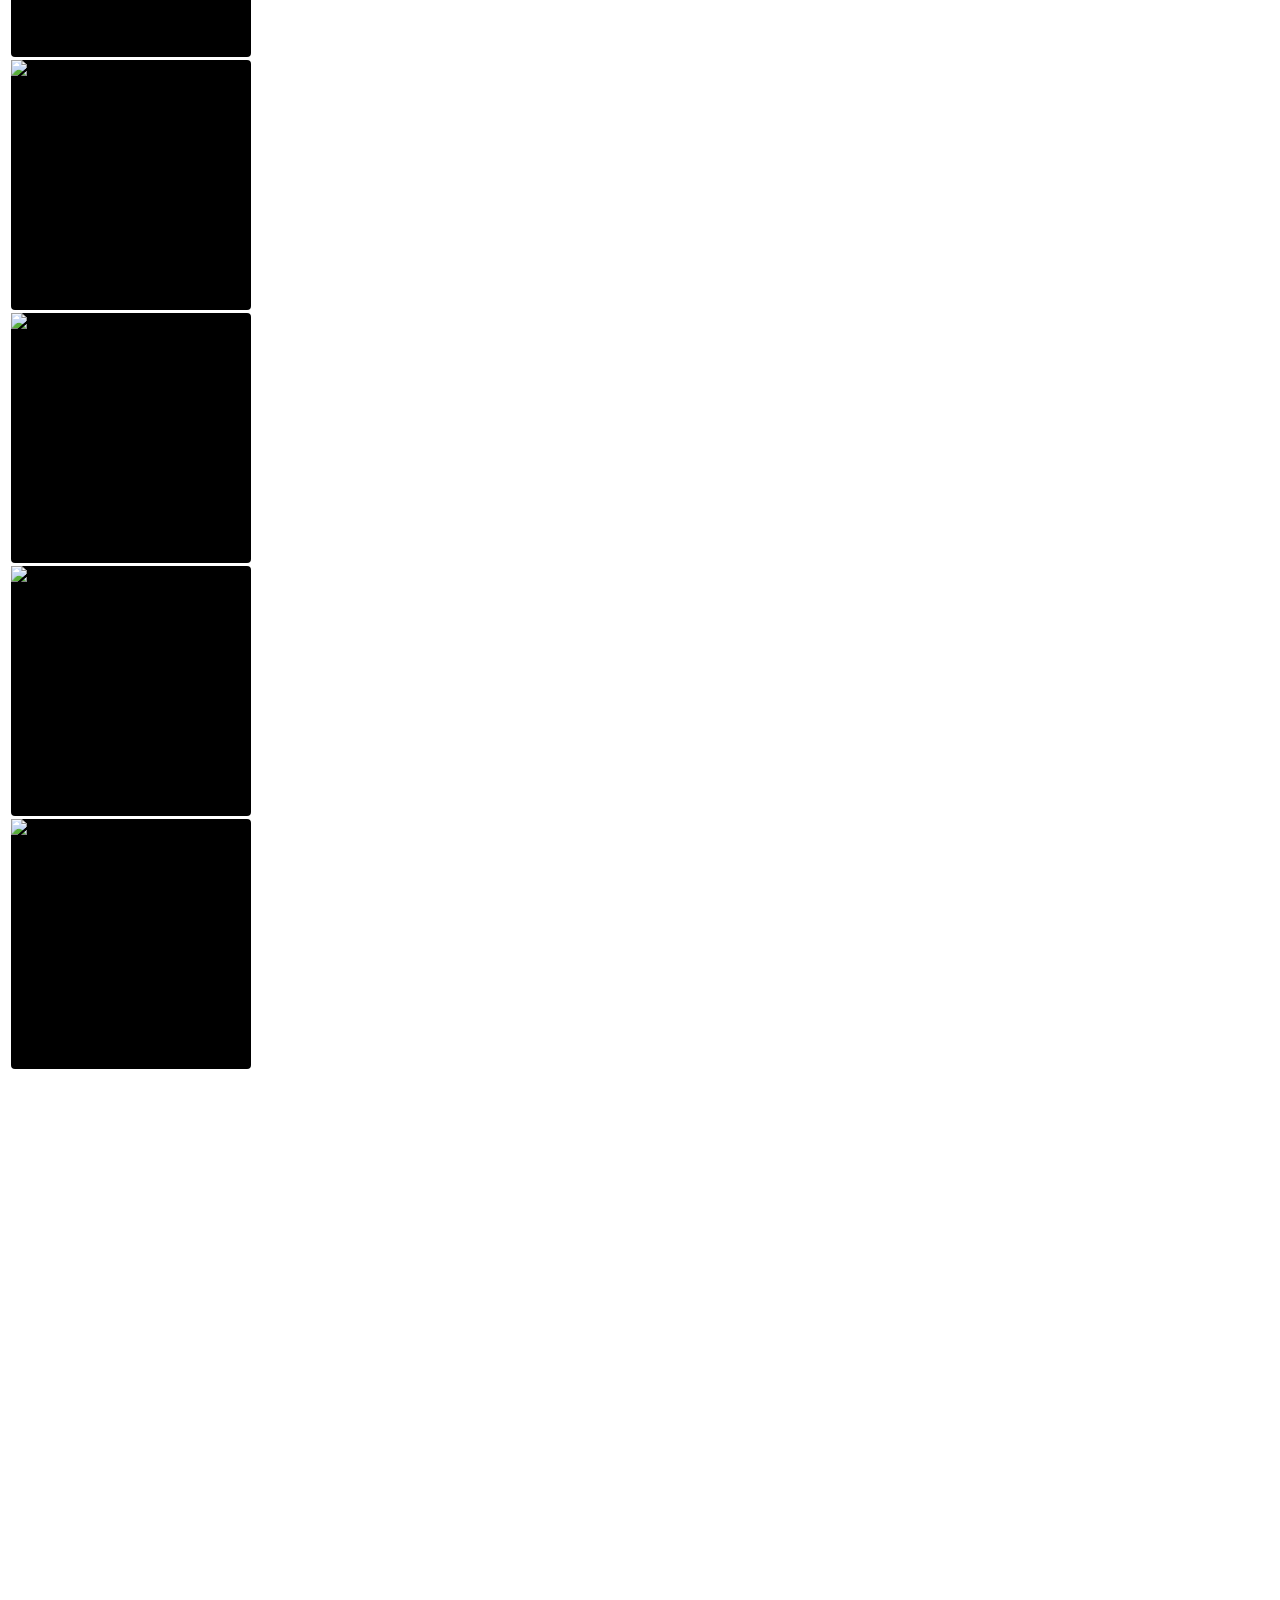
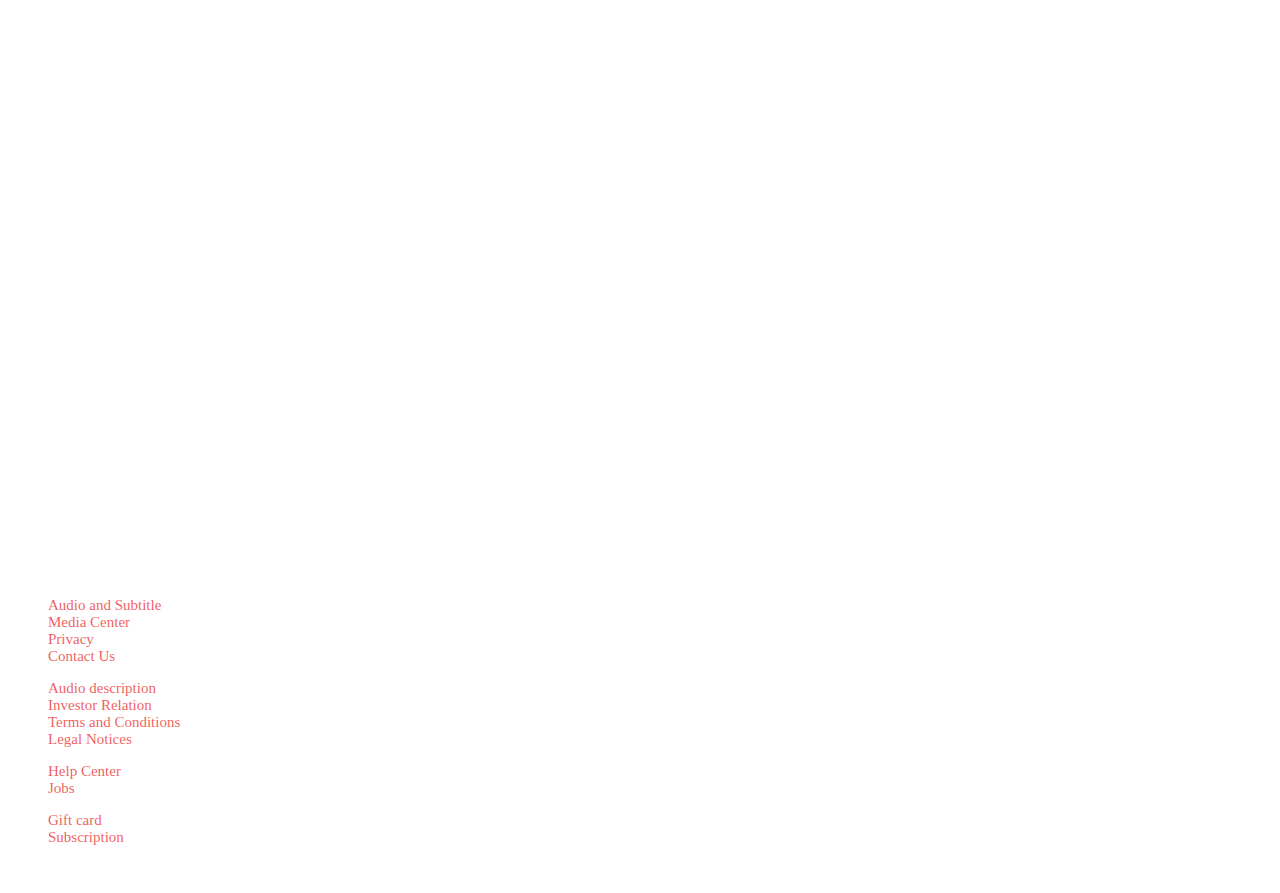
==== commit 81b166d5: "Update Games.html" ====
--- a/Games.html
+++ b/Games.html
@@ -147,7 +147,7 @@
                   </div>
                 </div>
                 <div class="card" >
-                  <img src="injustice2.jpeg" class="card-img-top" alt="...">
+                  <img src="Hitman3.jpg" class="card-img-top" alt="...">
                   <div class="card-body"> 
                     <section class="d-flex justify-content-between">
                       <div>
@@ -166,28 +166,9 @@
                       <span class="warnebros-card-text text-white"></span>
                 </div>
                 </div>
-                <div class="card" >
-                  <img src="./Trending/img1.webp" class="card-img-top" alt="...">
-                  <div class="card-body"> 
-                    <section class="d-flex justify-content-between">
-                      <div>
-                        <i class="bi bi-controller"></i>
-                        <i  class="bi bi-plus-circle card-icon"></i>
-                      </div>
-                      <div>
-                        <i class="bi bi-arrow-down-circle card-icon"></i>
-                      </div>
-                    </section>
-                    <section class="d-flex align-items-center justify-content-between" >
-                       <p class="warnebros-card-text m-0" style="color: rgb(0, 0, 0);"></p> 
-                         <span class="m-2 warnebros-card-text text-white"></span> <span class="border warnebros-card-text p-1 text-white"><i class="bi bi-hand-thumbs-up"></i></span>
-                      
-                      </section>
-                      <span class="warnebros-card-text text-white">MB</span>
-                </div>
-                </div>
-                <div class="card" >
-                  <img src="./Trending/img2.jpeg" class="card-img-top" alt="...">
+               
+                <div class="card" >
+                  <img src=" Scoobydoo.jpg" class="card-img-top" alt="...">
                   <div class="card-body"> 
                     <section class="d-flex justify-content-between">
                       <div>
@@ -254,26 +235,7 @@
                         <span class="warnebros-card-text text-white">MB</span>
                   </div>
                 </div>
-                <div class="card">
-                  <img src="./Trending/img2.jpeg" class="card-img-top" alt="...">
-                  <div class="card-body"> 
-                    <section class="d-flex justify-content-between">
-                      <div>
-                        <i class="bi bi-controller"></i>
-                        <i  class="bi bi-plus-circle card-icon"></i>
-                      </div>
-                      <div>
-                        <i class="bi bi-arrow-down-circle card-icon"></i>
-                      </div>
-                    </section>
-                    <section class="d-flex align-items-center justify-content-between" >
-                       <p class="warnebros-card-text m-0" style="color: rgb(0, 0, 0);"></p> 
-                         <span class="m-2 warnebros-card-text text-white"></span> <span class="border warnebros-card-text p-1 text-white"><i class="bi bi-hand-thumbs-up"></i></span>
-                      
-                      </section>
-                      <span class="warnebros-card-text text-white">MB</span>
-                </div>
-                </div>
+                
                 <div class="card">
                   <img src="./Trending/img3.webp" class="card-img-top" alt="...">
                   <div class="card-body"> 
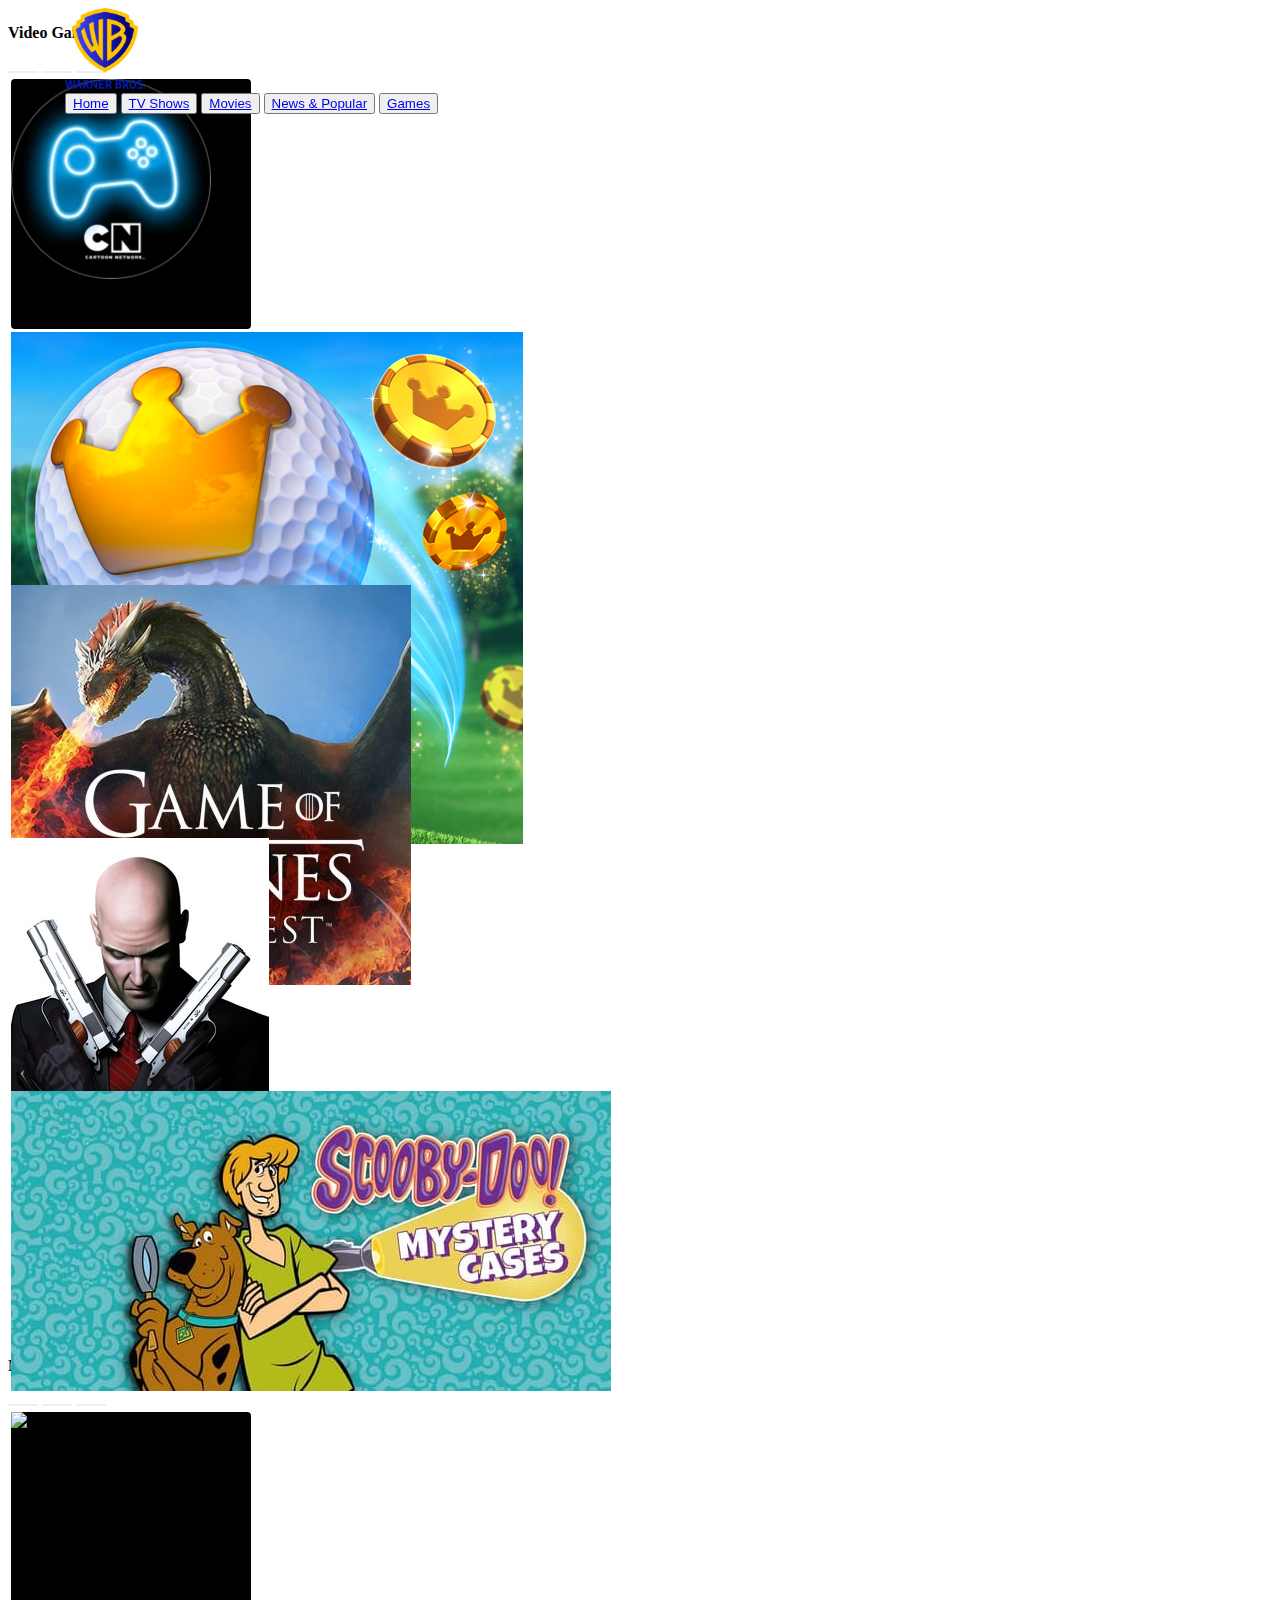
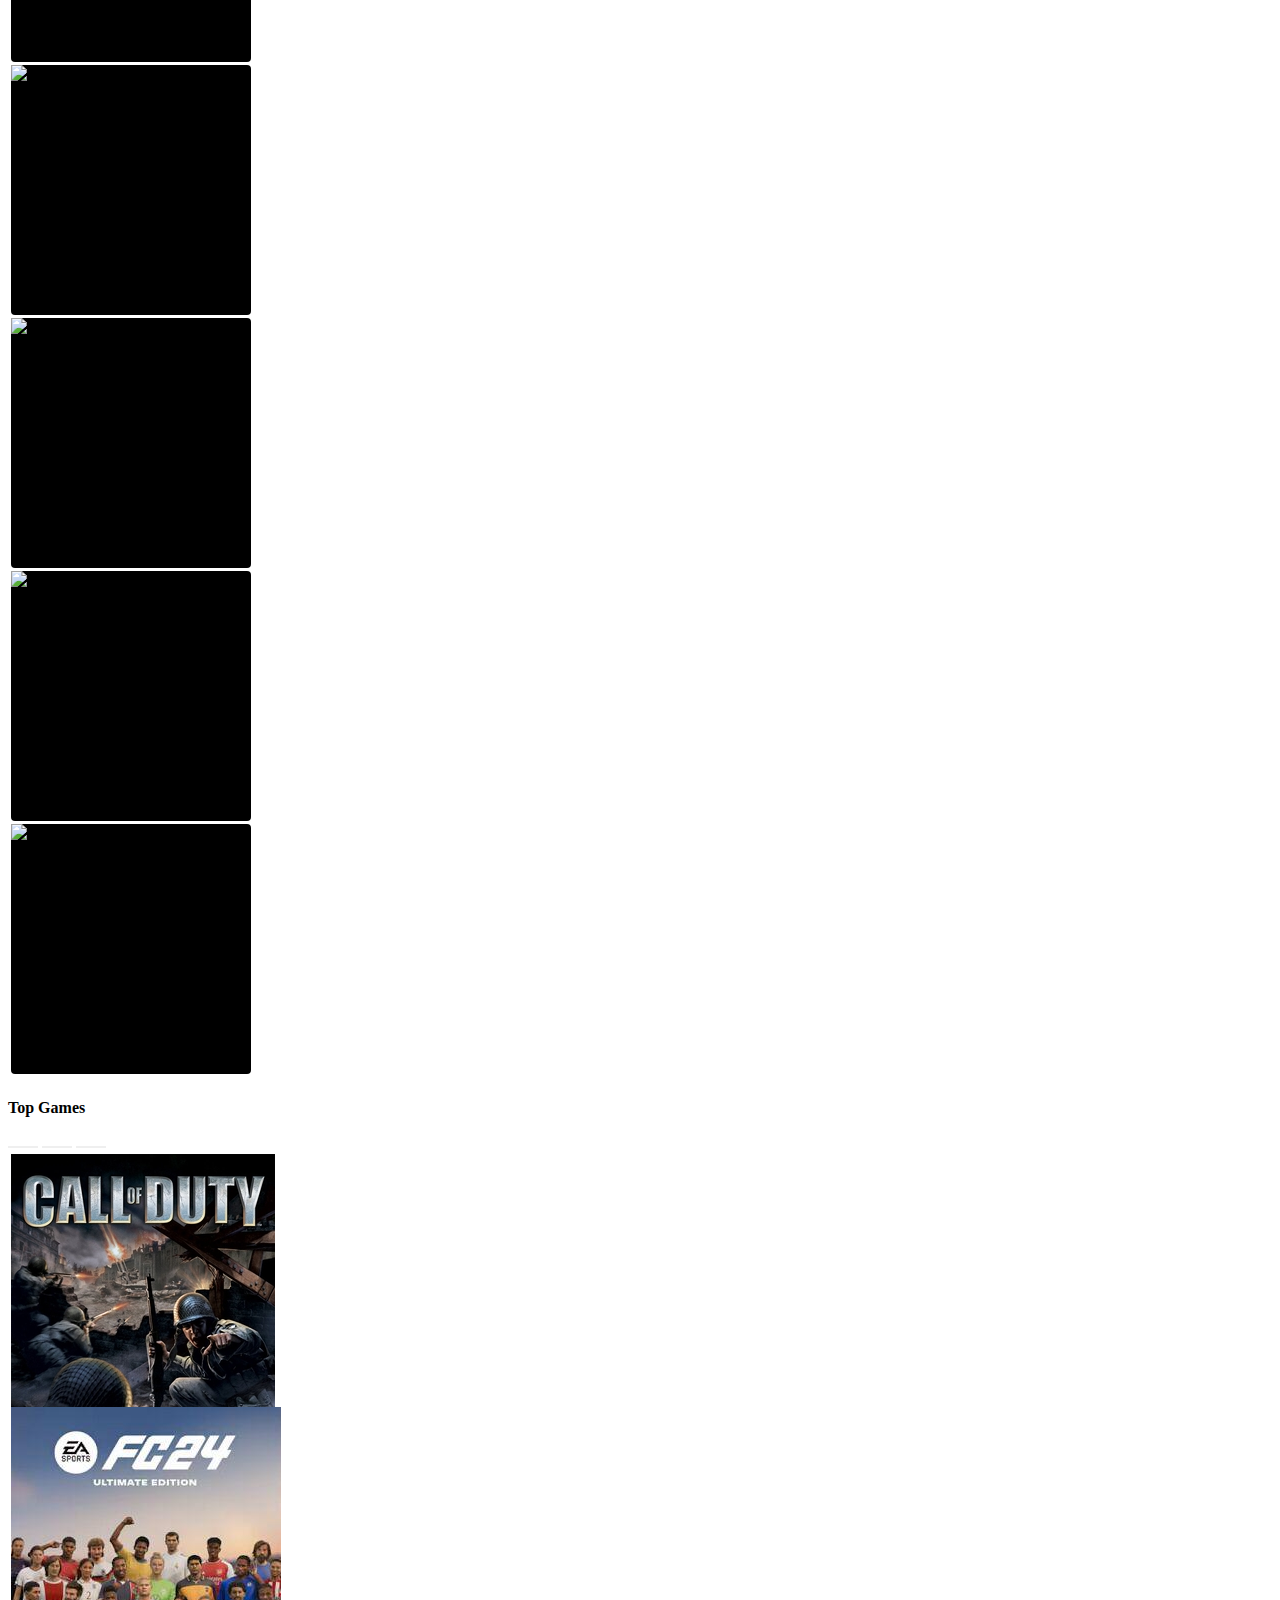
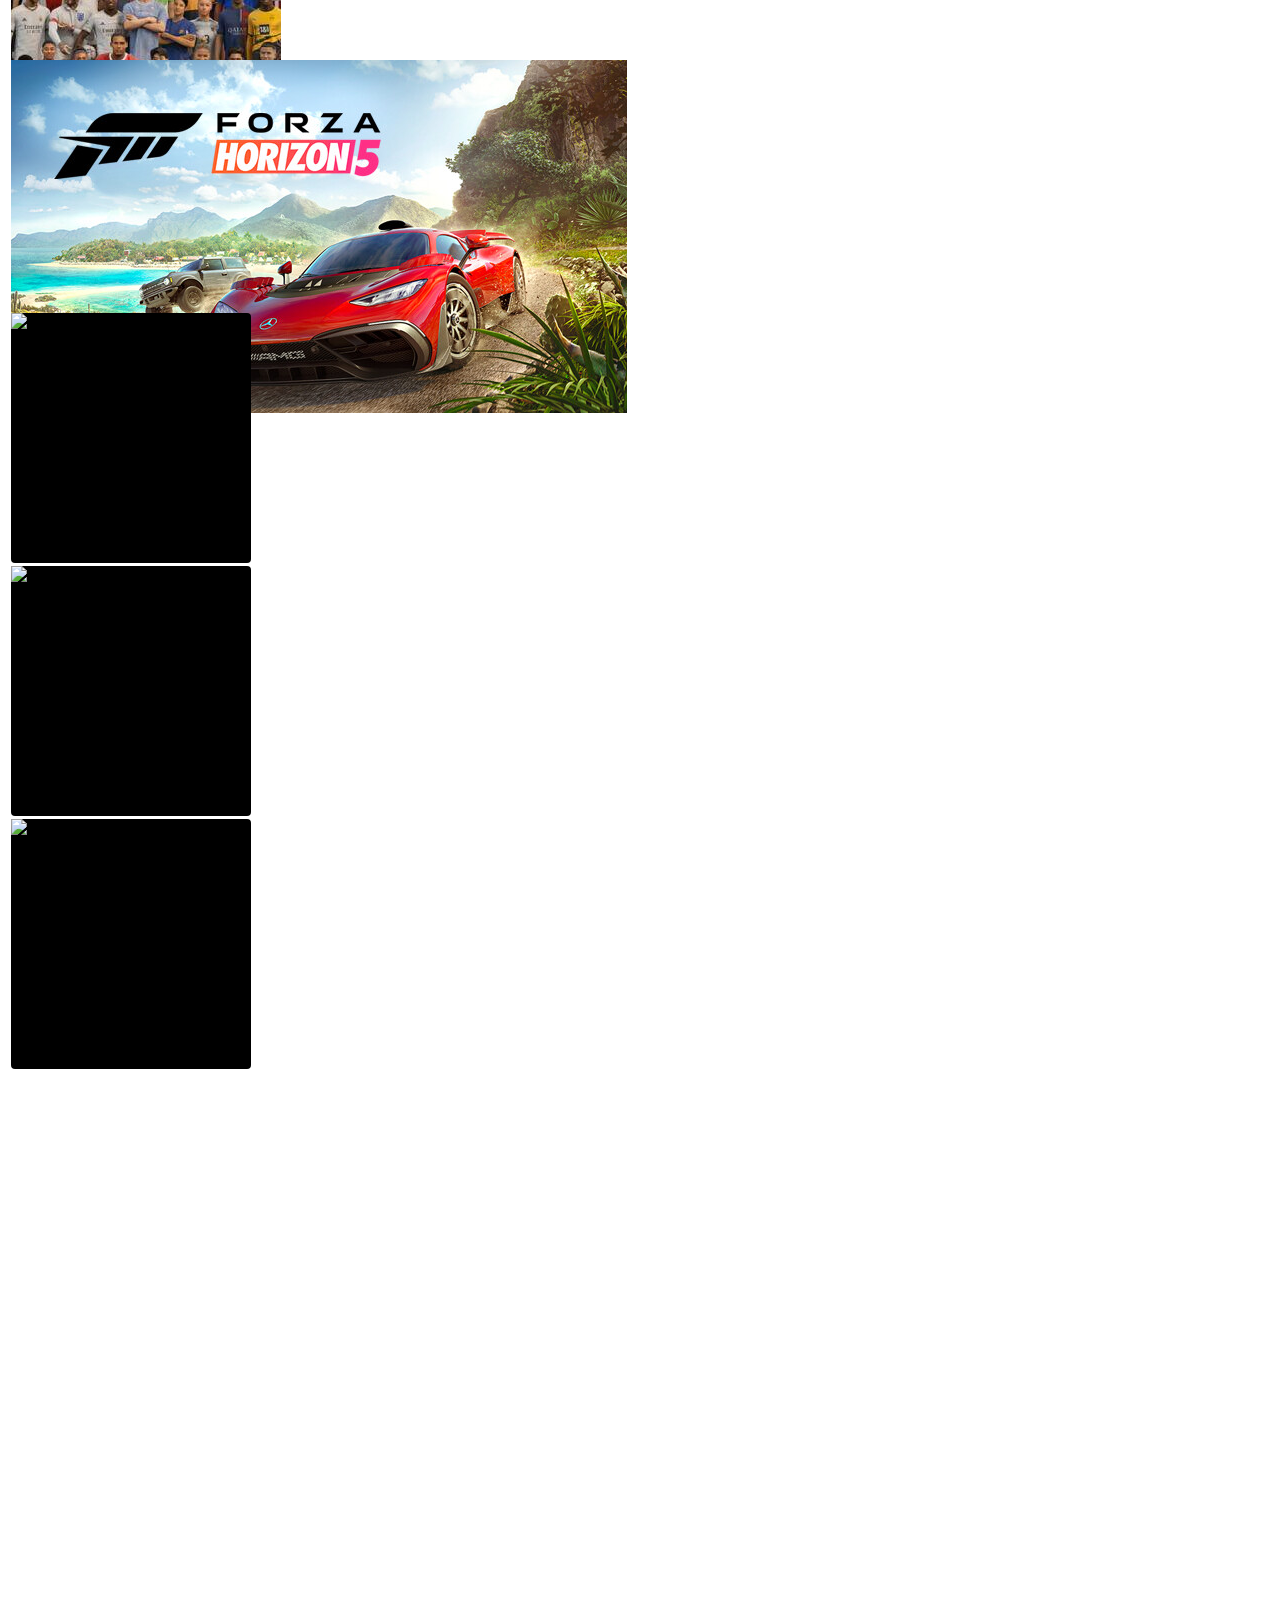
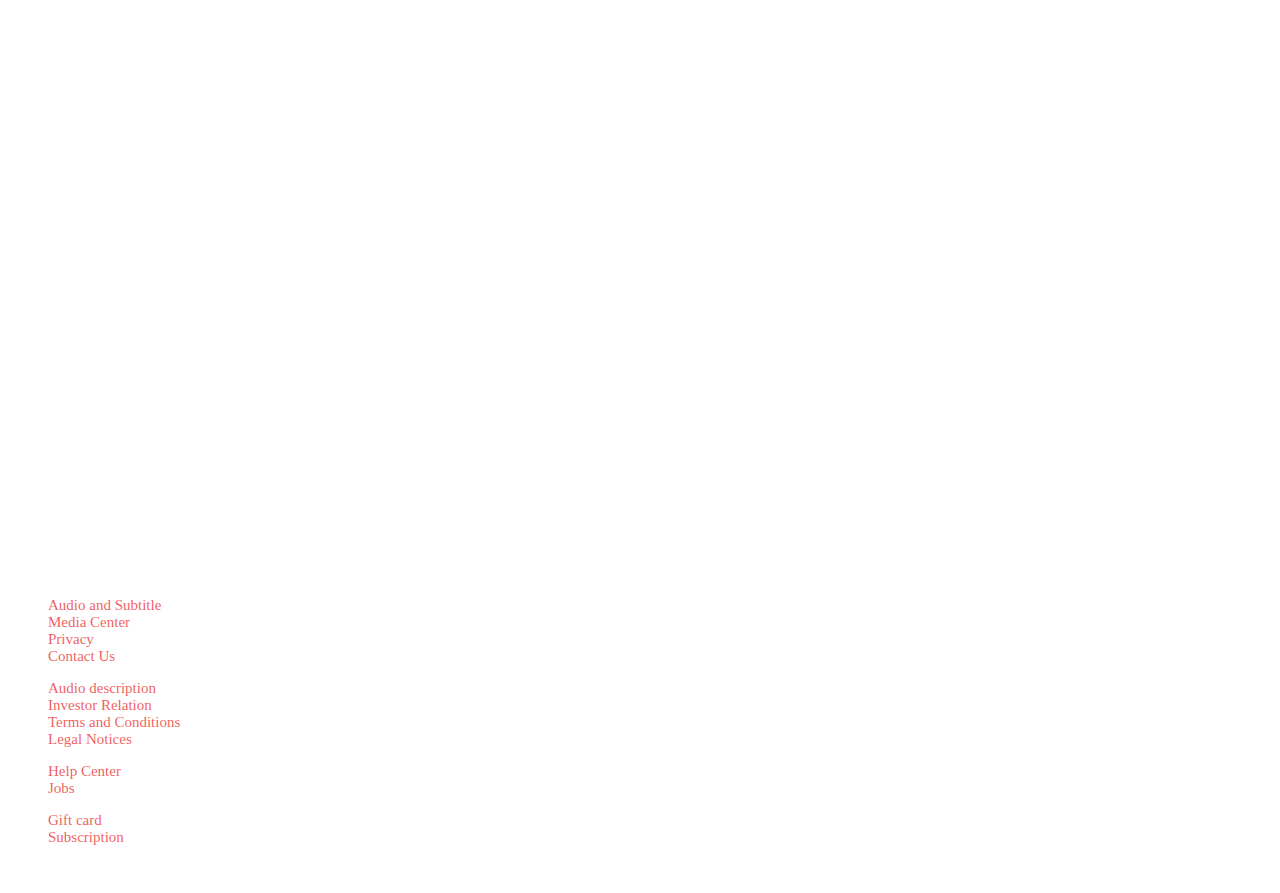
==== commit aebbdc70: "Update Games.html" ====
--- a/Games.html
+++ b/Games.html
@@ -361,7 +361,7 @@
             <div class="carousel-item active">
               <section class="d-flex " >
                 <div class="card" >
-                  <img src="./Trending/img6.jpeg" class="card-img-top" alt="...">
+                  <img src="CallOfDuty.jpg" class="card-img-top" alt="...">
                   <div class="card-body"> 
                       <section class="d-flex justify-content-between">
                         <div>
@@ -381,7 +381,7 @@
                   </div>
                 </div>
                 <div class="card">
-                  <img src="./Trending/img2.jpeg" class="card-img-top" alt="...">
+                  <img src="Fifa24.jpg" class="card-img-top" alt="...">
                   <div class="card-body"> 
                     <section class="d-flex justify-content-between">
                       <div>
@@ -401,7 +401,7 @@
                 </div>
                 </div>
                 <div class="card">
-                  <img src="./Trending/img3.webp" class="card-img-top" alt="...">
+                  <img src="Forza5.jpg" class="card-img-top" alt="...">
                   <div class="card-body"> 
                     <section class="d-flex justify-content-between">
                       <div>
@@ -437,7 +437,7 @@
                   </div>
                 </div>
                 <div class="card" >
-                  <img src="./Trending/img4.jpeg" class="card-img-top" alt="...">
+                  <img src="MortalKombat.png" class="card-img-top" alt="...">
                   <div class="card-body"> 
                     <section class="d-flex justify-content-between">
                       <div>
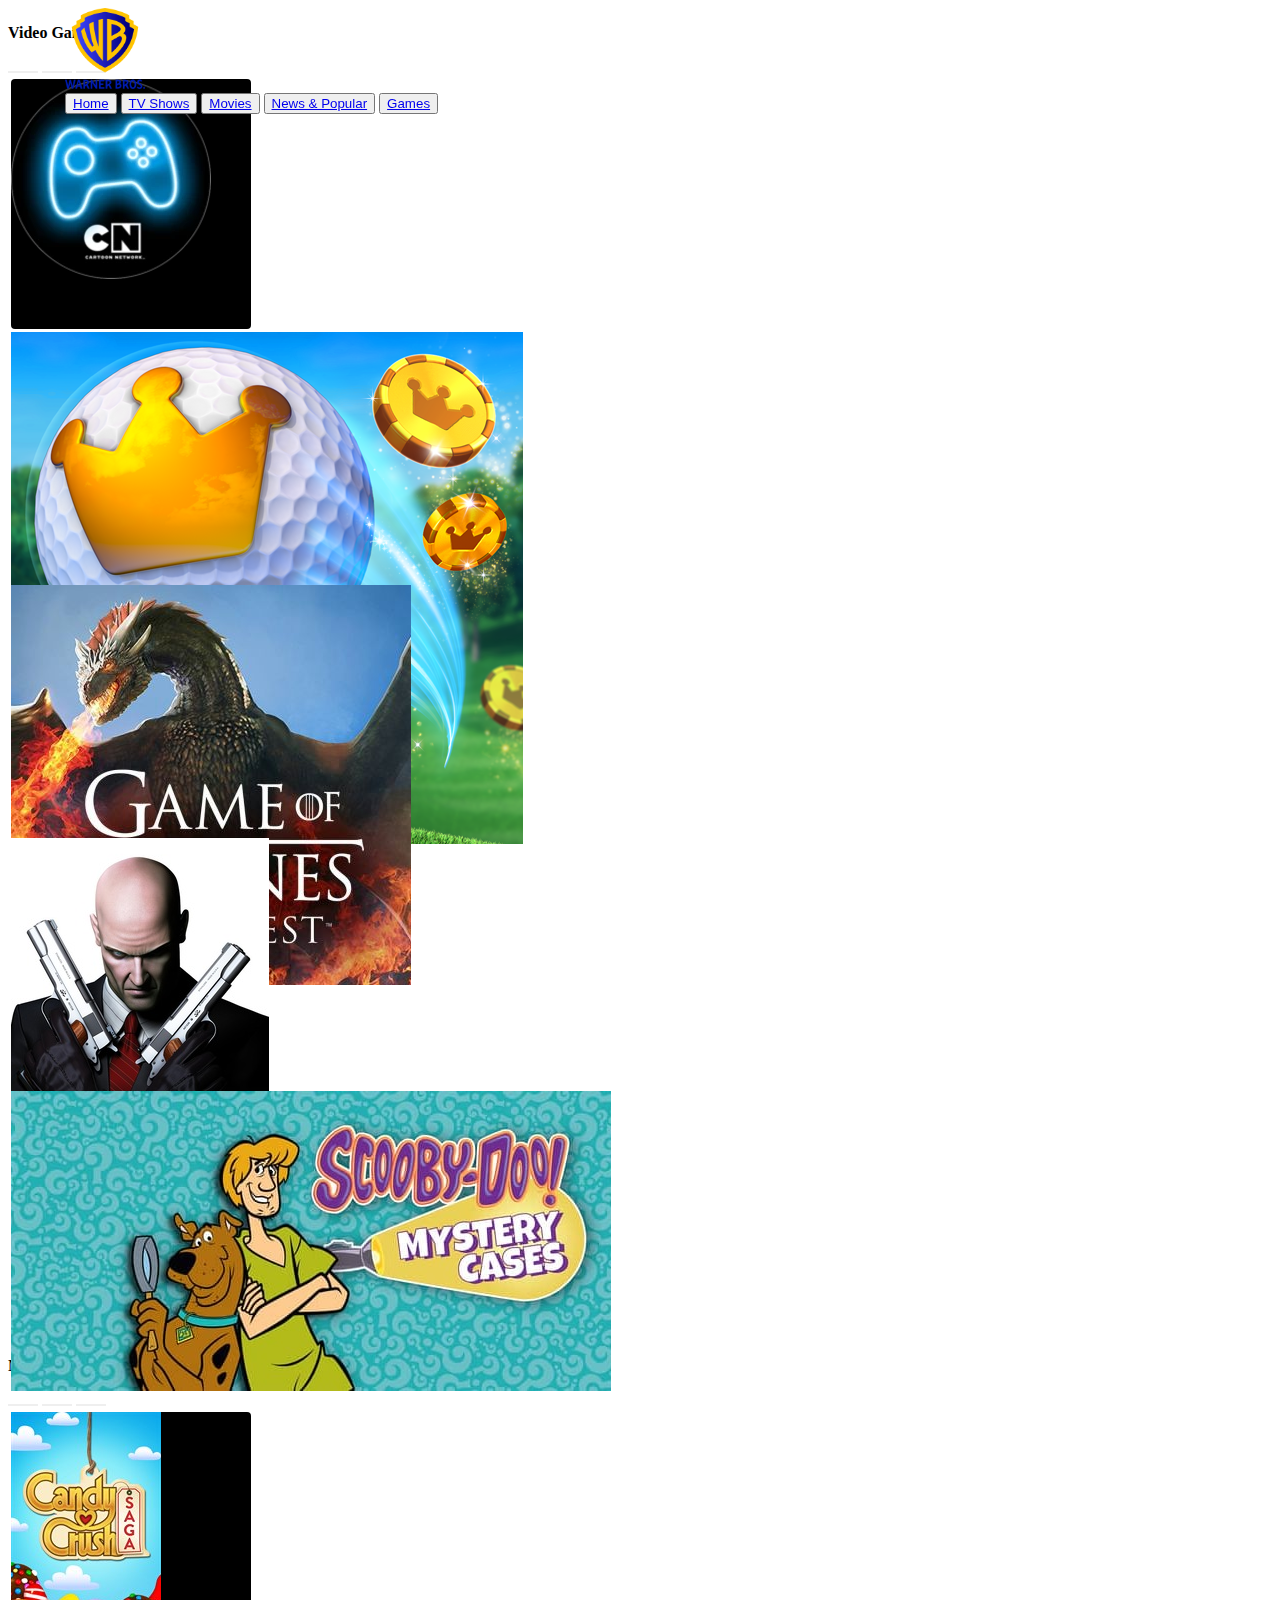
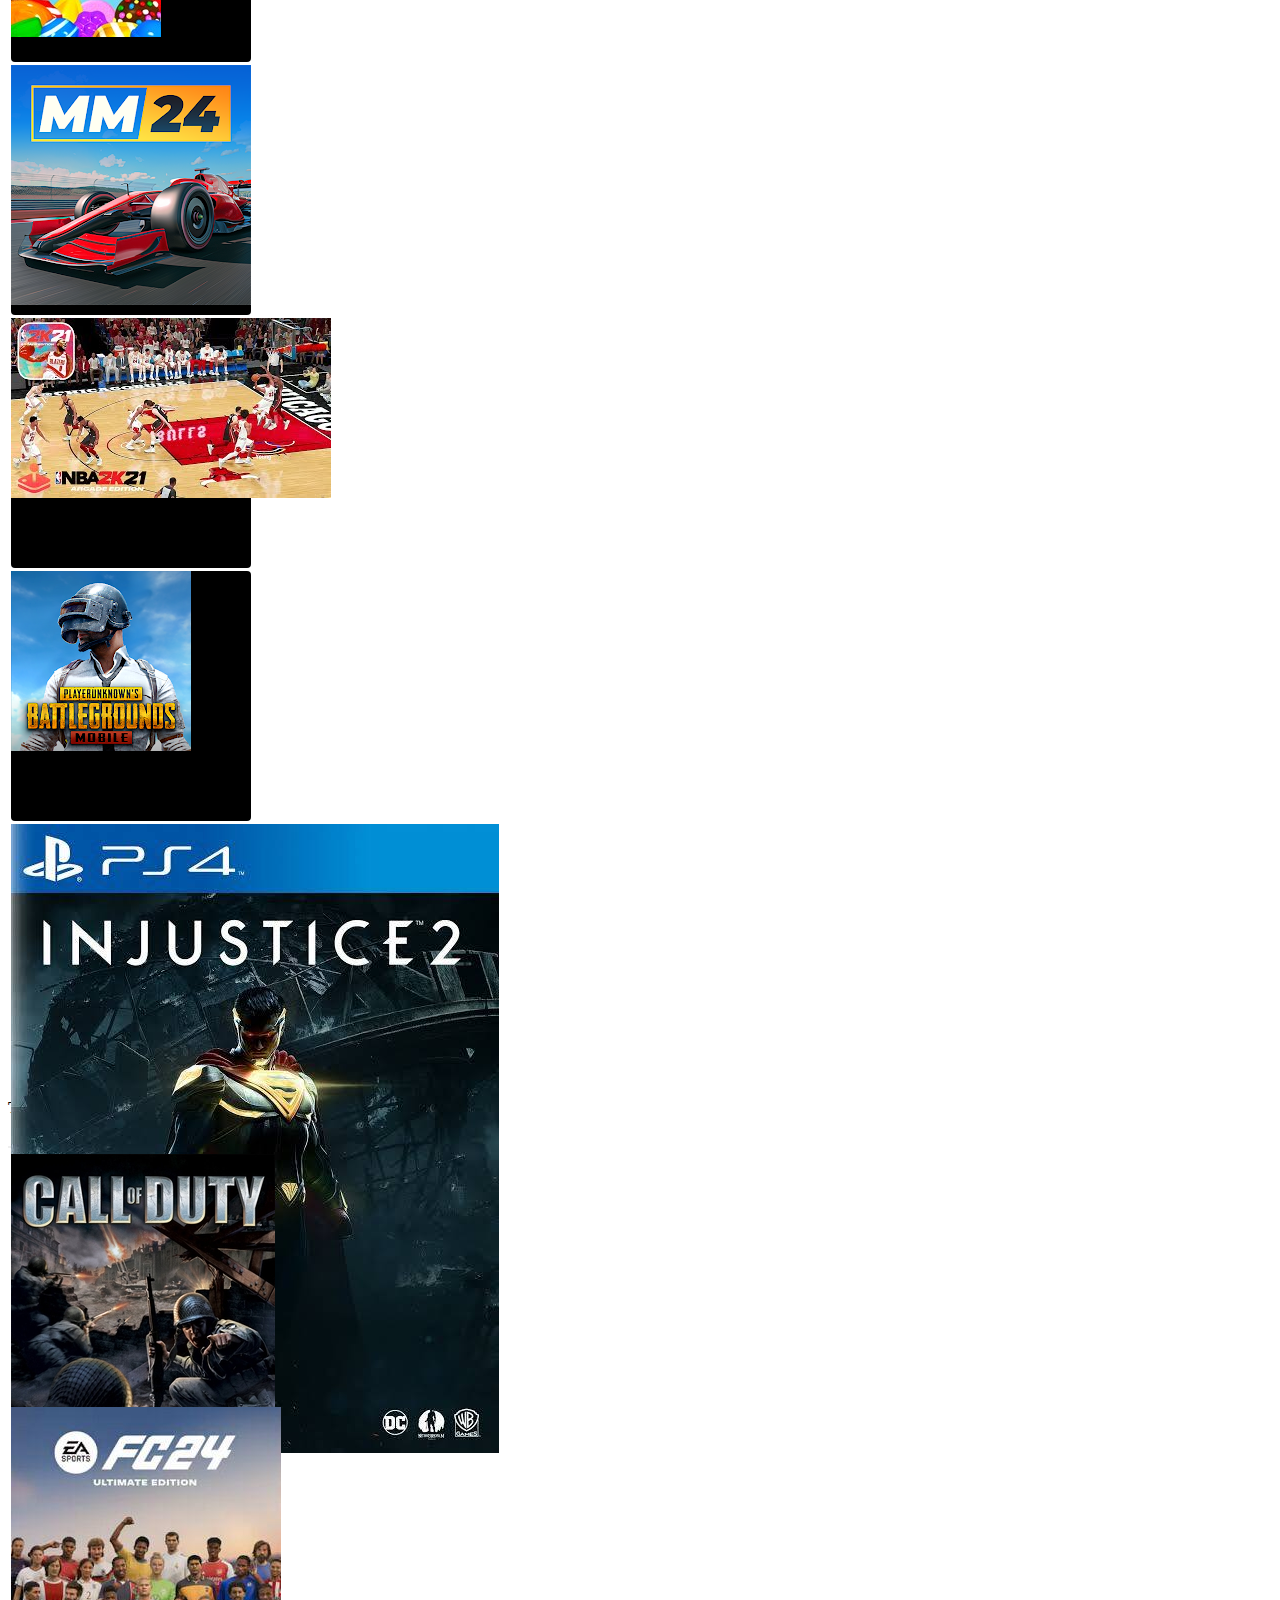
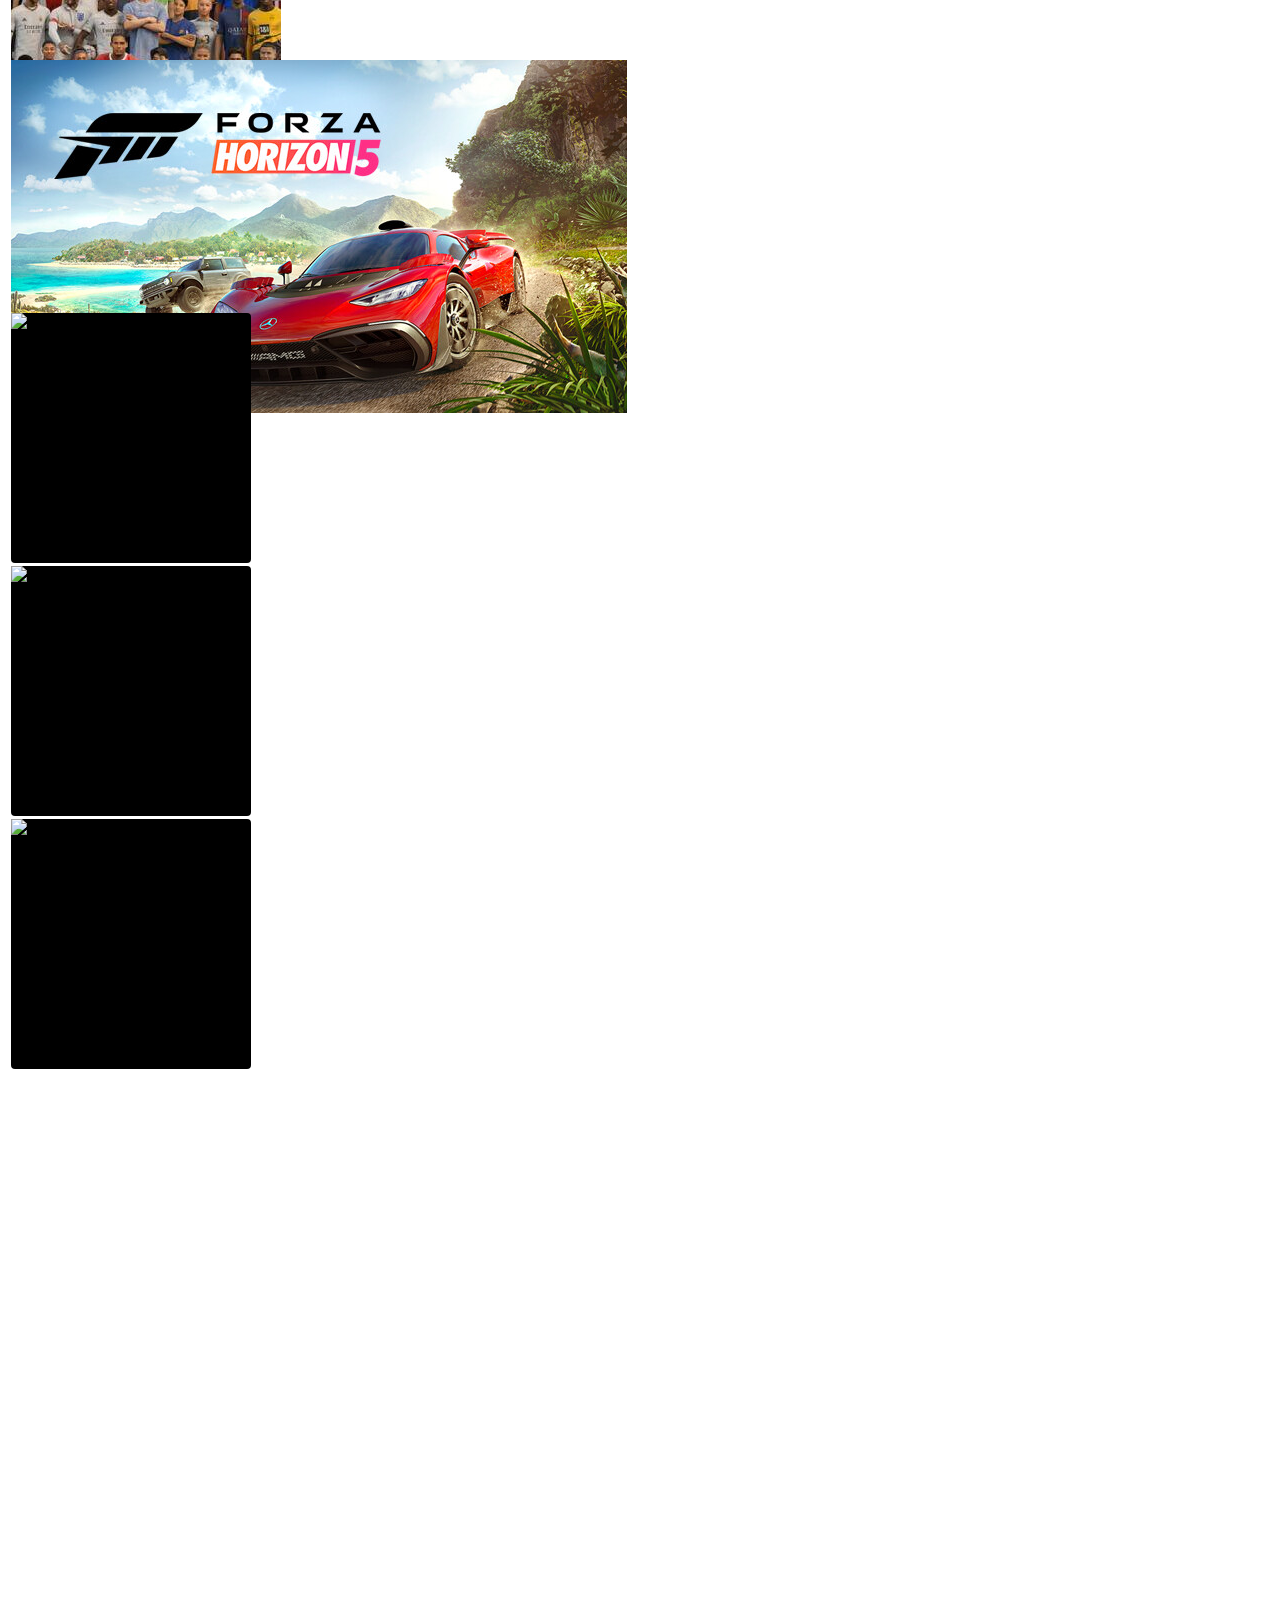
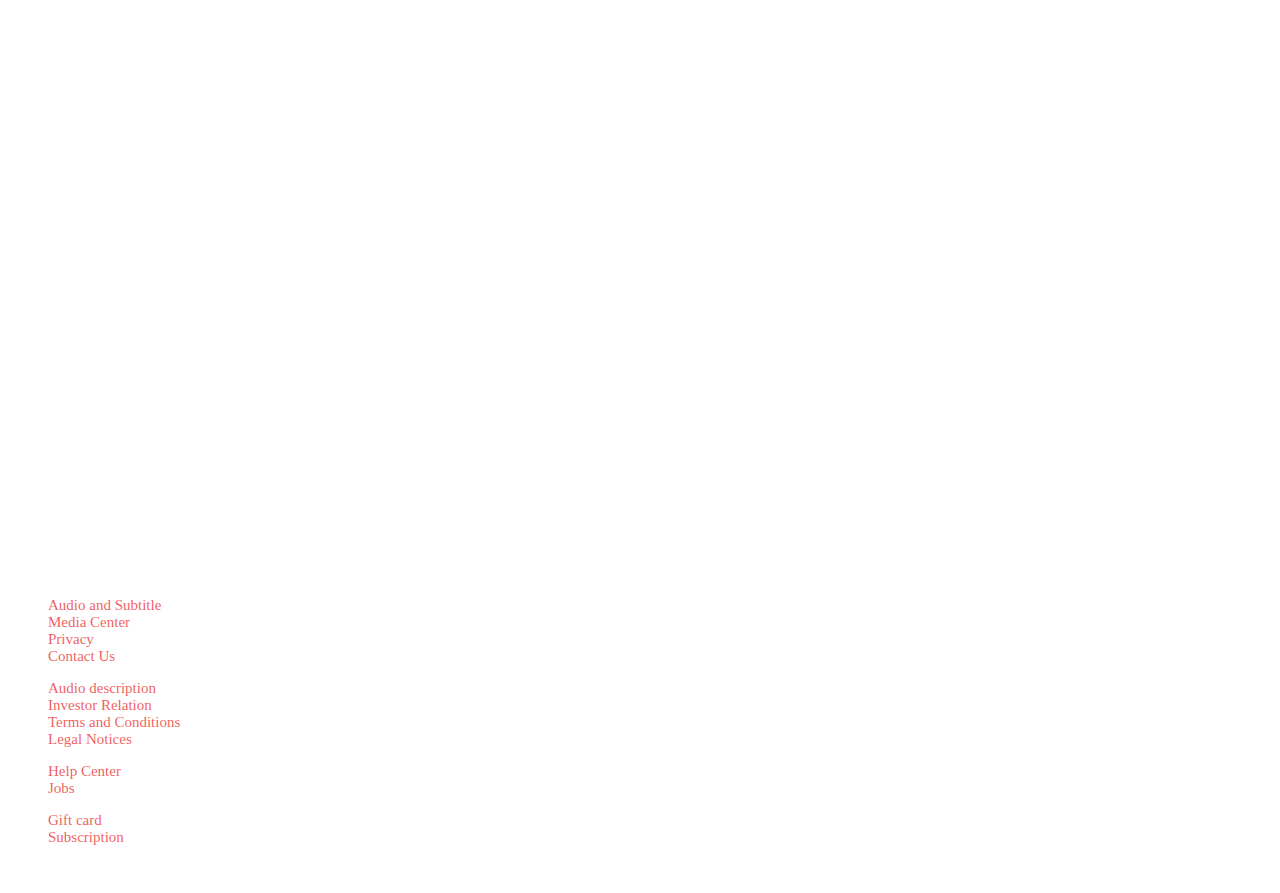
==== commit 11f987b7: "Update Games.html" ====
--- a/Games.html
+++ b/Games.html
@@ -216,7 +216,7 @@
             <div class="carousel-item active">
               <section class="d-flex " >
                 <div class="card" >
-                  <img src="./Trending/img6.jpeg" class="card-img-top" alt="...">
+                  <img src="Candycrush.jpeg" class="card-img-top" alt="...">
                   <div class="card-body"> 
                       <section class="d-flex justify-content-between">
                         <div>
@@ -237,7 +237,7 @@
                 </div>
                 
                 <div class="card">
-                  <img src="./Trending/img3.webp" class="card-img-top" alt="...">
+                  <img src="MM24.webp" class="card-img-top" alt="...">
                   <div class="card-body"> 
                     <section class="d-flex justify-content-between">
                       <div>
@@ -273,7 +273,7 @@
                   </div>
                 </div>
                 <div class="card" >
-                  <img src="./Trending/img4.jpeg" class="card-img-top" alt="...">
+                  <img src="NBA2k21.jpg" class="card-img-top" alt="...">
                   <div class="card-body"> 
                     <section class="d-flex justify-content-between">
                       <div>
@@ -293,27 +293,27 @@
                 </div>
                 </div>
                 <div class="card" >
-                  <img src="./Trending/img1.webp" class="card-img-top" alt="...">
-                  <div class="card-body"> 
-                    <section class="d-flex justify-content-between">
-                      <div>
-                        <i class="bi bi-controller"></i>
-                        <i  class="bi bi-plus-circle card-icon"></i>
-                      </div>
-                      <div>
-                        <i class="bi bi-arrow-down-circle card-icon"></i>
-                      </div>
-                    </section>
-                    <section class="d-flex align-items-center justify-content-between" >
-                       <p class="warnebros-card-text m-0" style="color: rgb(0, 0, 0);"></p> 
-                         <span class="m-2 warnebros-card-text text-white"></span> <span class="border warnebros-card-text p-1 text-white"><i class="bi bi-hand-thumbs-up"></i></span>
-                      
-                      </section>
-                      <span class="warnebros-card-text text-white">MB</span>
-                </div>
-                </div>
-                <div class="card" >
-                  <img src="./Trending/img2.jpeg" class="card-img-top" alt="...">
+                  <img src="Pubg.png" class="card-img-top" alt="...">
+                  <div class="card-body"> 
+                    <section class="d-flex justify-content-between">
+                      <div>
+                        <i class="bi bi-controller"></i>
+                        <i  class="bi bi-plus-circle card-icon"></i>
+                      </div>
+                      <div>
+                        <i class="bi bi-arrow-down-circle card-icon"></i>
+                      </div>
+                    </section>
+                    <section class="d-flex align-items-center justify-content-between" >
+                       <p class="warnebros-card-text m-0" style="color: rgb(0, 0, 0);"></p> 
+                         <span class="m-2 warnebros-card-text text-white"></span> <span class="border warnebros-card-text p-1 text-white"><i class="bi bi-hand-thumbs-up"></i></span>
+                      
+                      </section>
+                      <span class="warnebros-card-text text-white">MB</span>
+                </div>
+                </div>
+                <div class="card" >
+                  <img src="injustice2.jpeg" class="card-img-top" alt="...">
                   <div class="card-body"> 
                     <section class="d-flex justify-content-between">
                       <div>
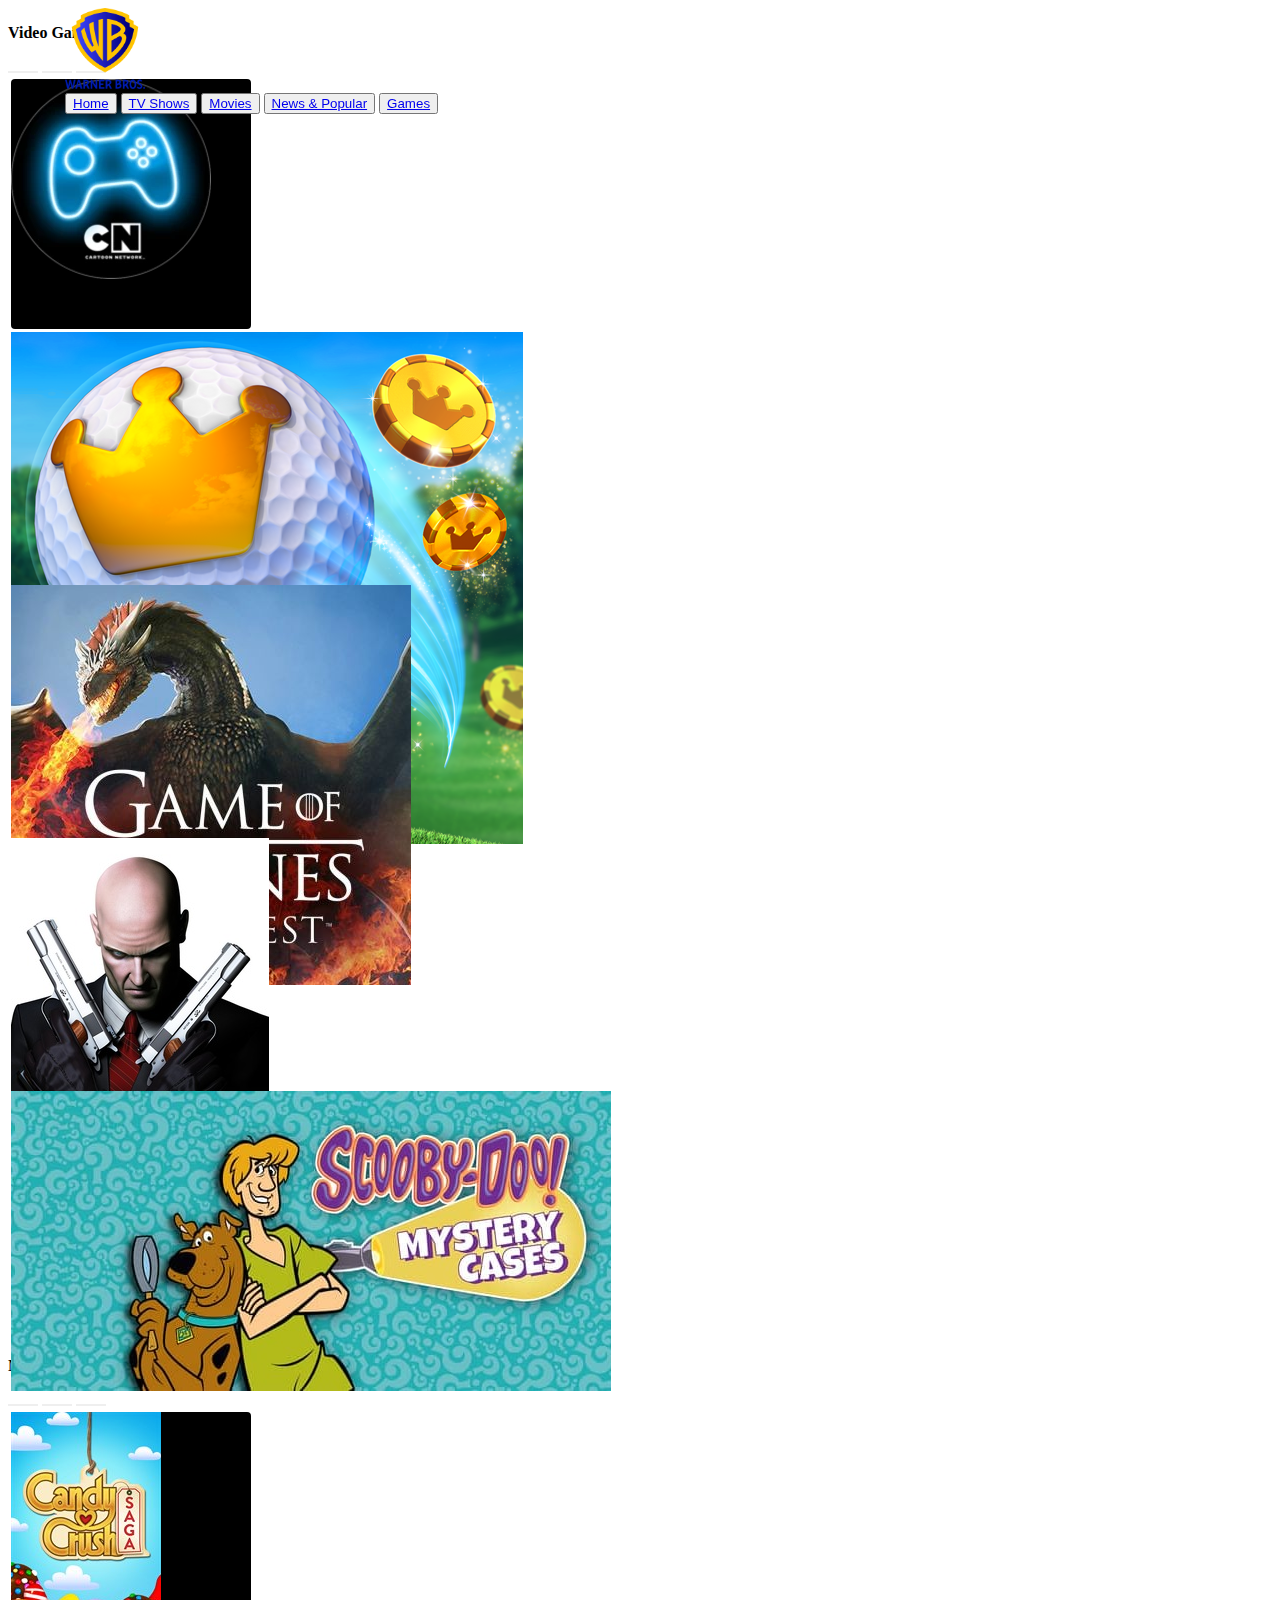
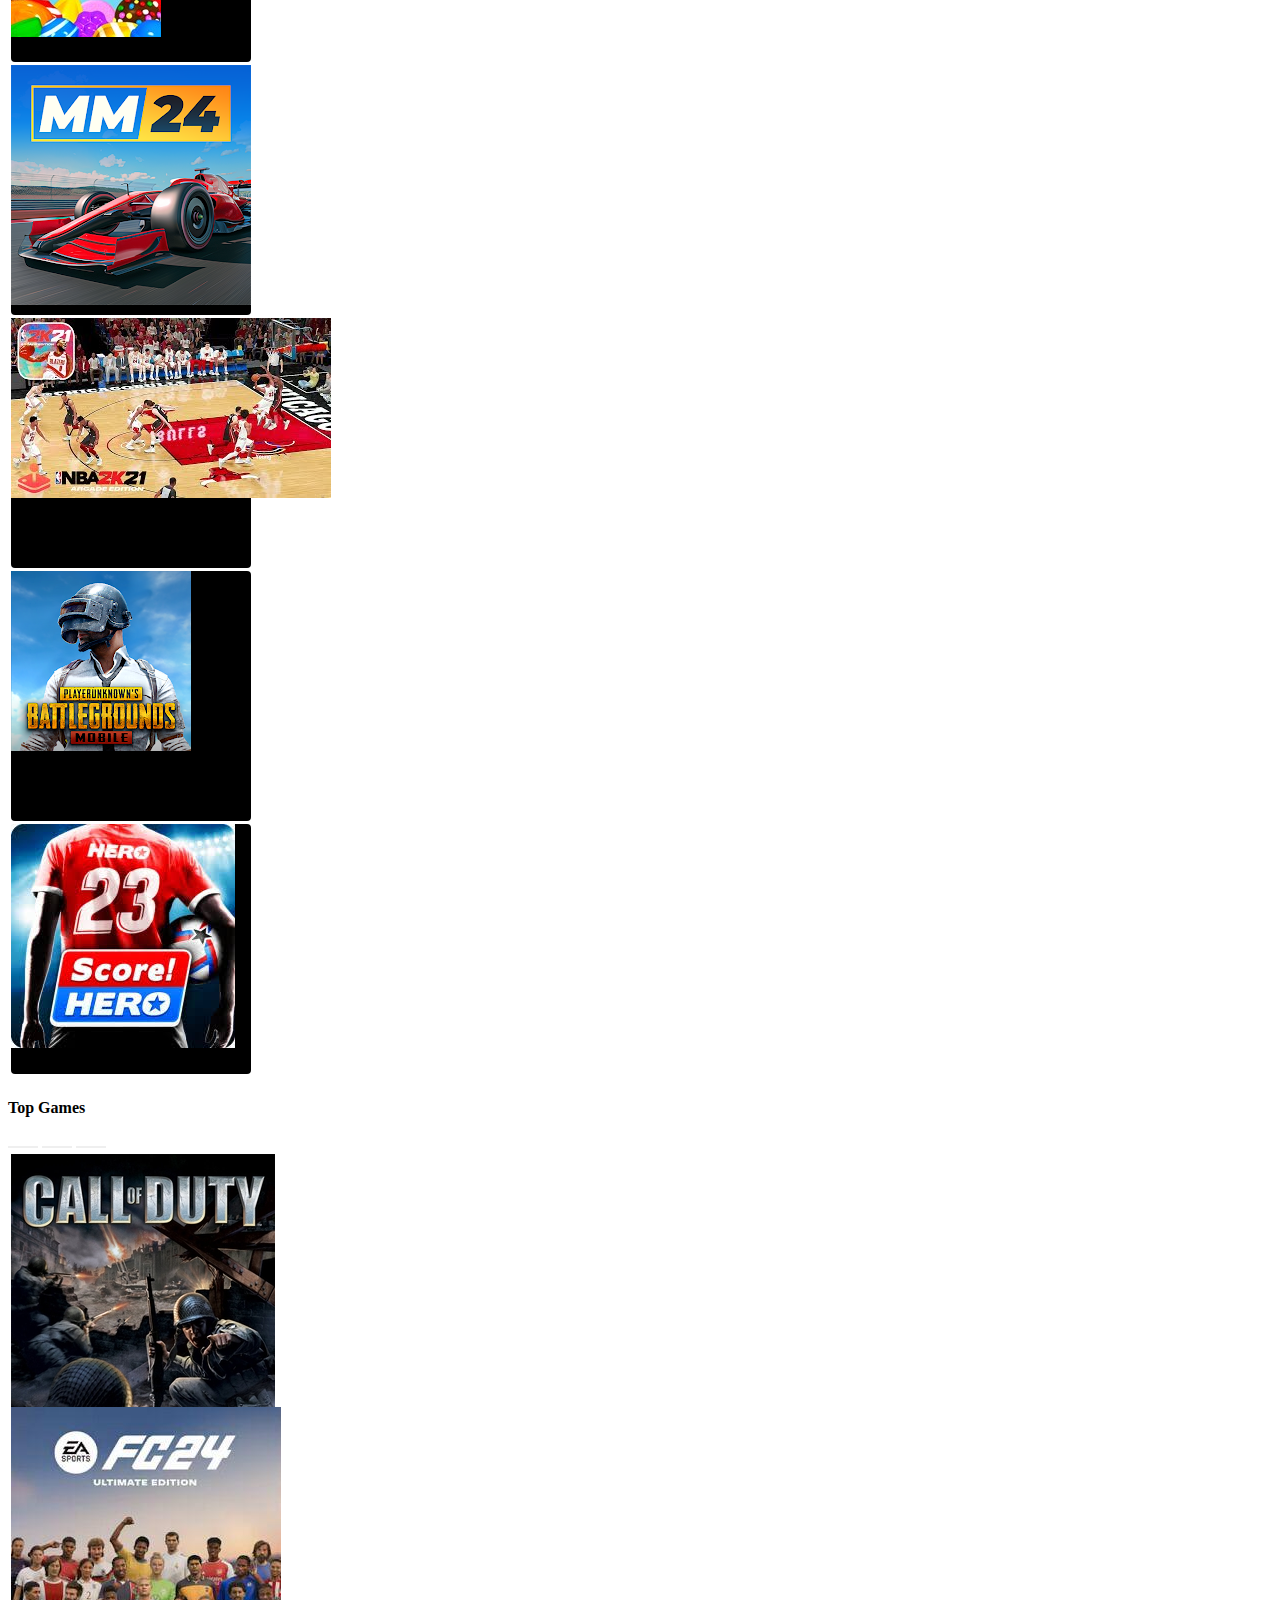
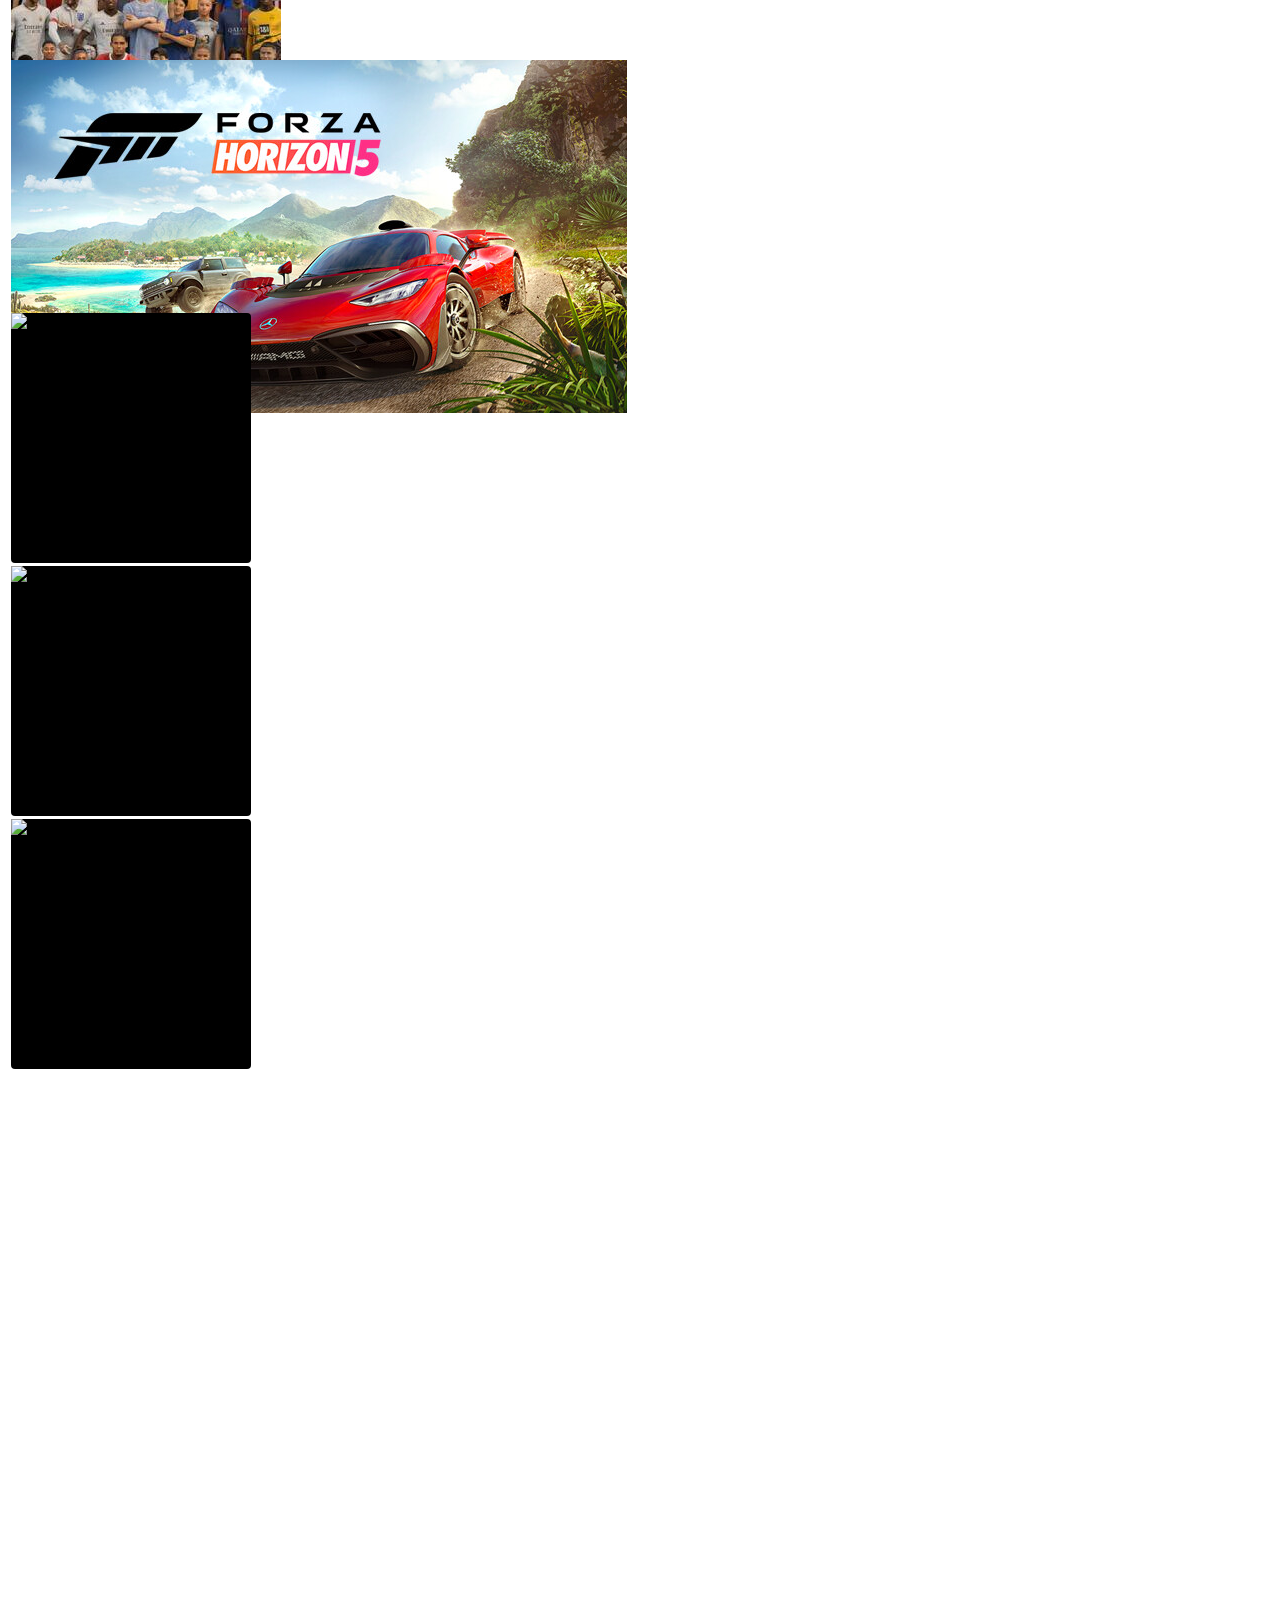
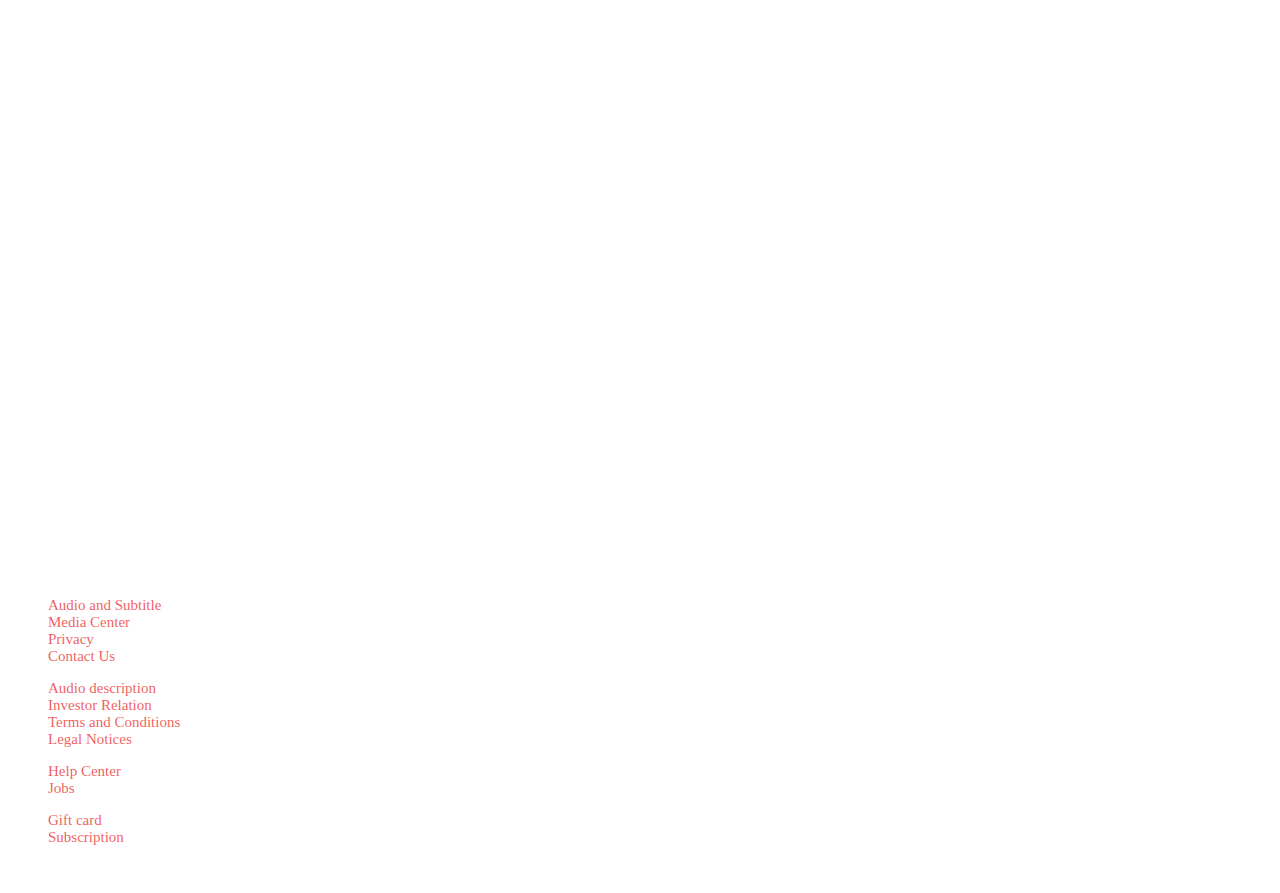
==== commit 96641b70: "Update Games.html" ====
--- a/Games.html
+++ b/Games.html
@@ -313,7 +313,7 @@
                 </div>
                 </div>
                 <div class="card" >
-                  <img src="injustice2.jpeg" class="card-img-top" alt="...">
+                  <img src="scorehero.jpeg" class="card-img-top" alt="...">
                   <div class="card-body"> 
                     <section class="d-flex justify-content-between">
                       <div>
